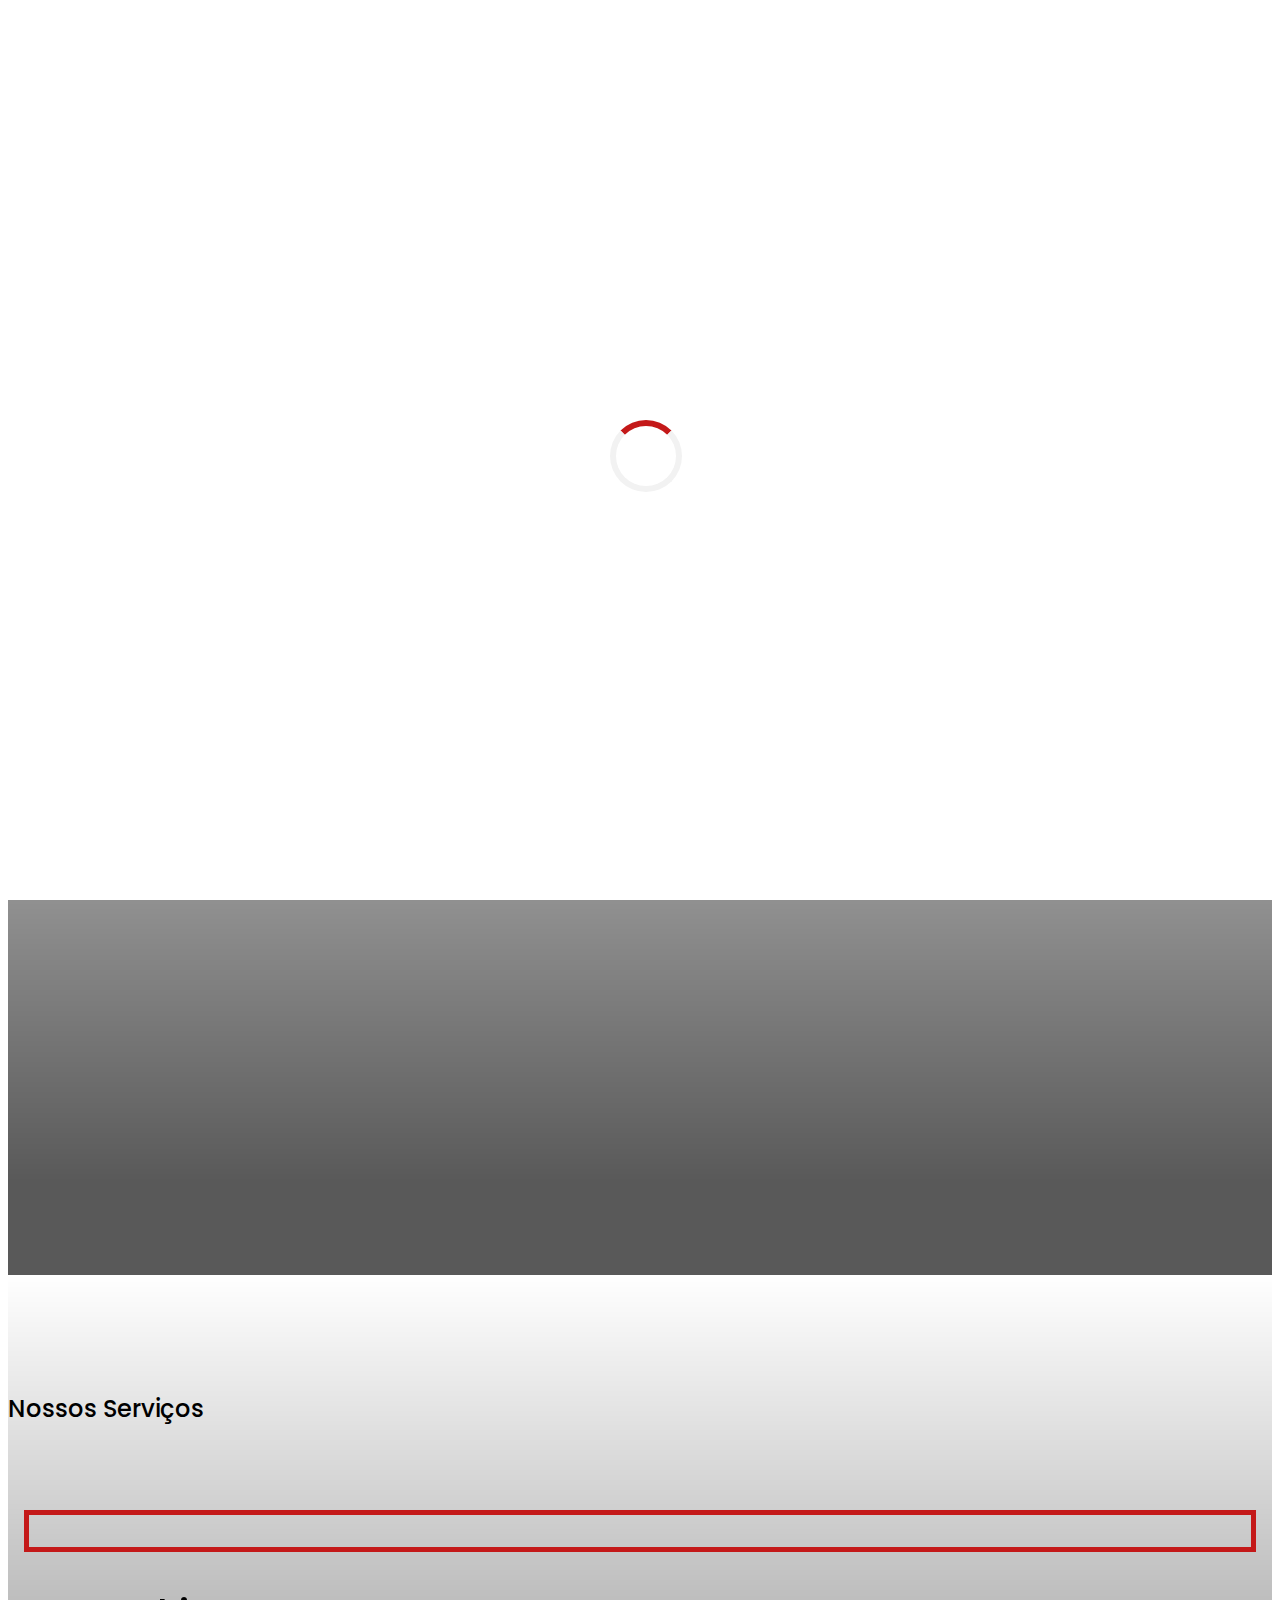
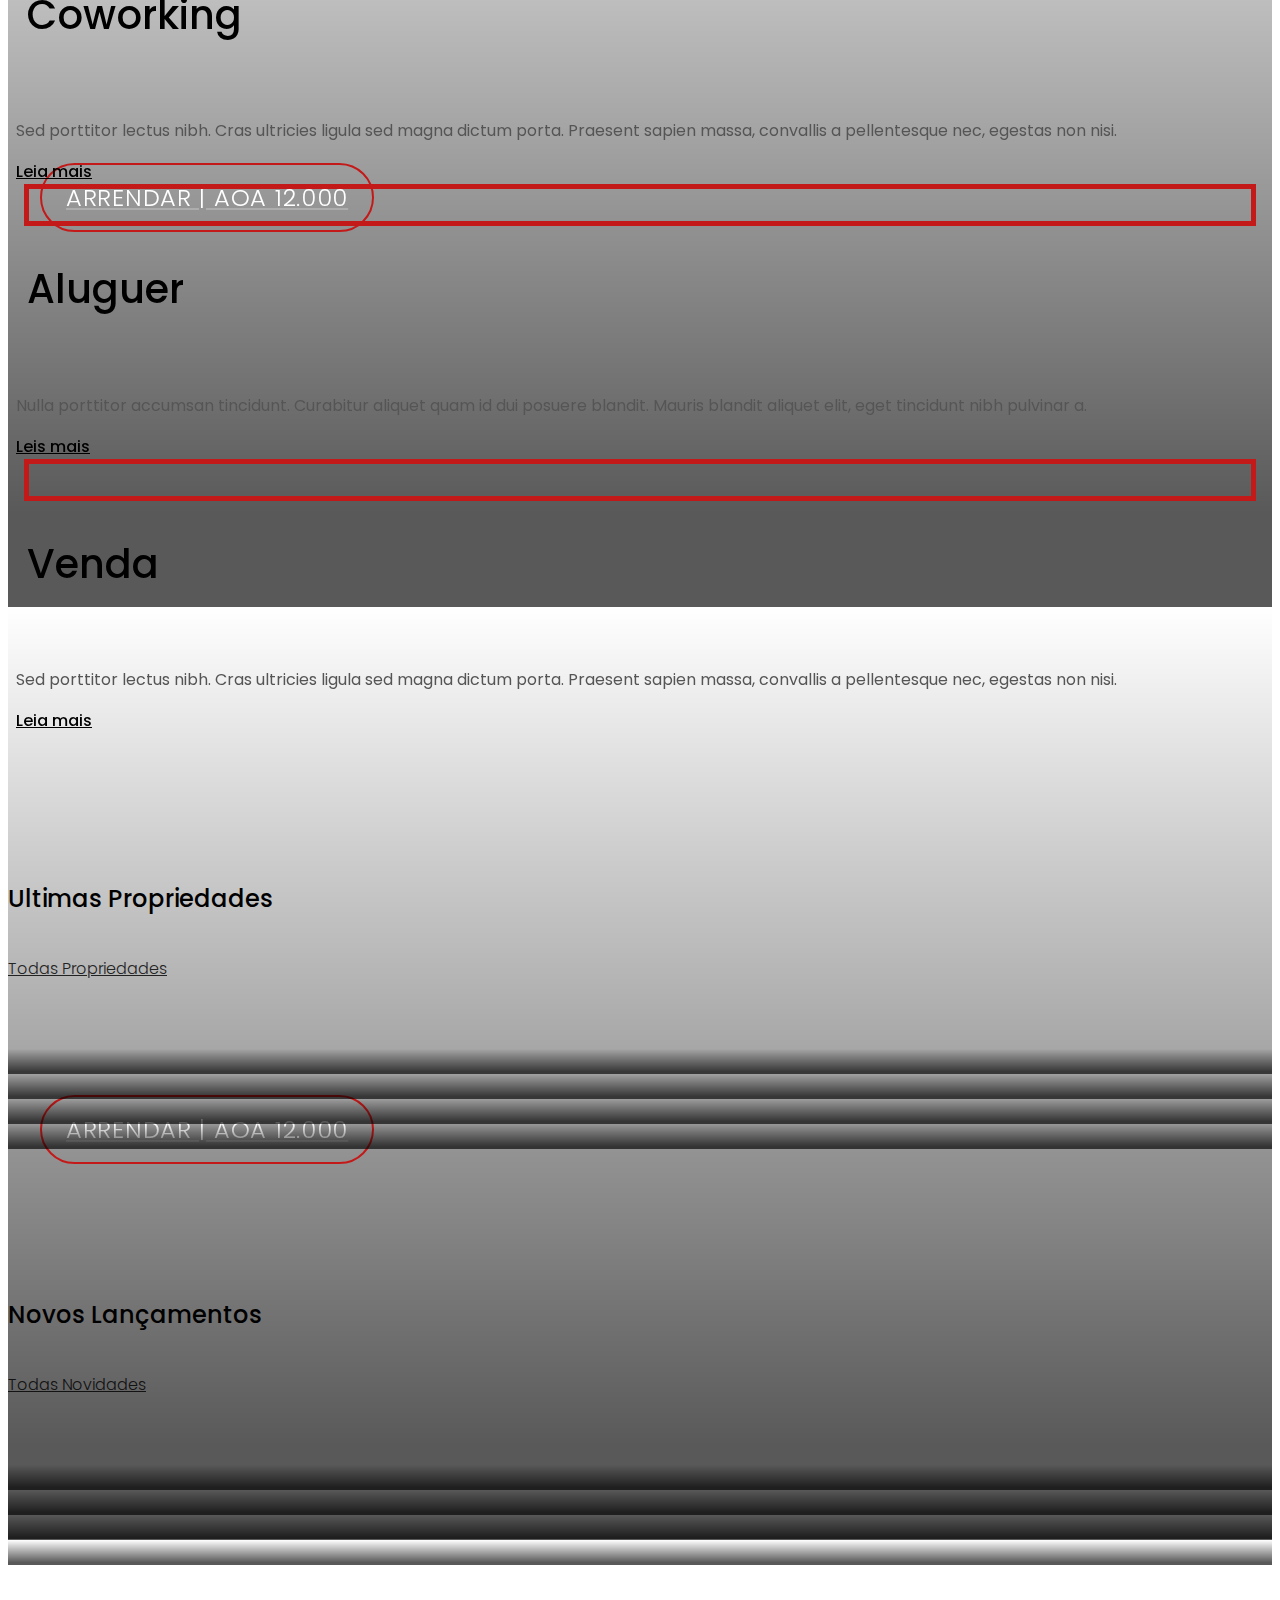
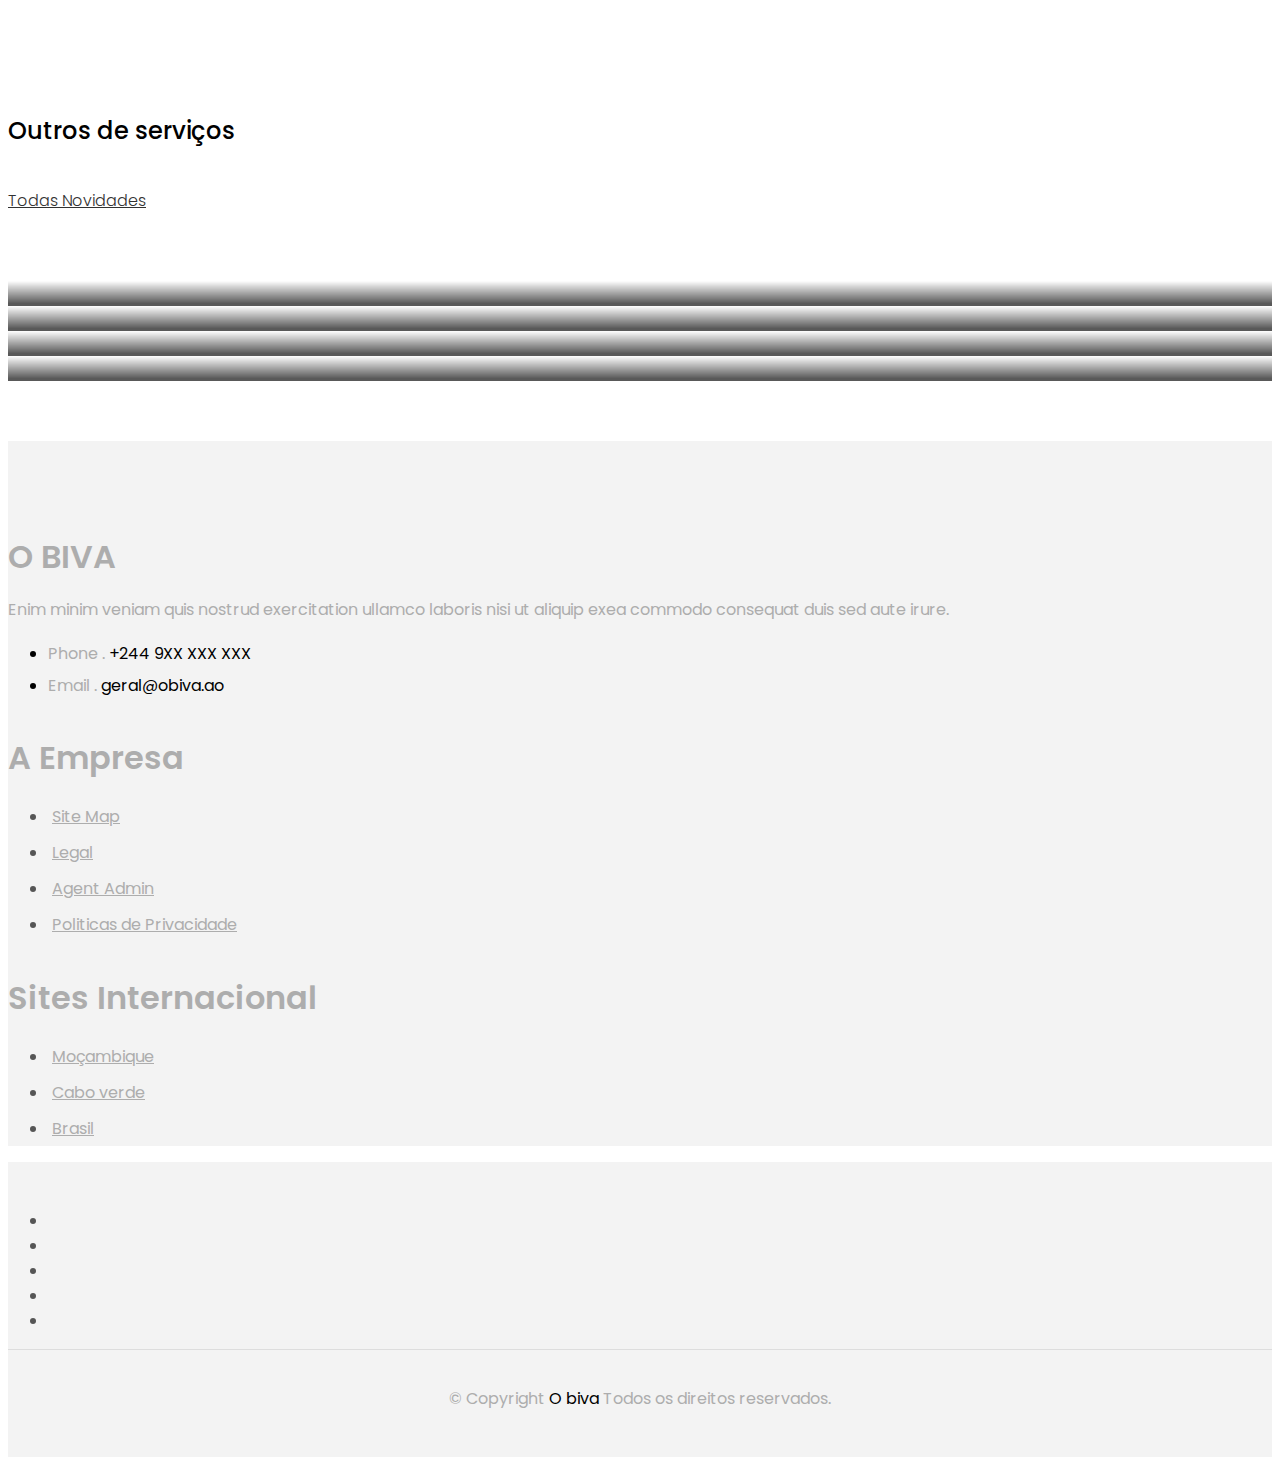
==== index.html @ 576c08b2 "Color logo Modify" ====
<!DOCTYPE html>
<html lang="pt">
<head>
  <meta charset="utf-8">
  <title>O BIVA</title>
  <meta content="width=device-width, initial-scale=1.0" name="viewport">
  <meta content="Casas, Imobiliarios" name="Venda e Aluguer de Imoveis">
  <meta content="Casas, Imobiliarios" name="Venda e Aluguer de Imoveis">

  <!-- Favicons -->
  <link href="img/" rel="icon">
  <link href="img/apple-touch-icon.png" rel="apple-touch-icon">

  <!-- Google Fonts -->
  <link href="https://fonts.googleapis.com/css?family=Poppins:300,400,500,600,700" rel="stylesheet">

  <!-- Bootstrap CSS File -->
  <link href="lib/bootstrap/css/bootstrap.min.css" rel="stylesheet">

  <!-- Libraries CSS Files -->
  <link href="lib/font-awesome/css/font-awesome.min.css" rel="stylesheet">
  <link href="lib/animate/animate.min.css" rel="stylesheet">
  <link href="lib/ionicons/css/ionicons.min.css" rel="stylesheet">
  <link href="lib/owlcarousel/assets/owl.carousel.min.css" rel="stylesheet">

  <!-- Main Stylesheet File -->
  <link href="css/style.css" rel="stylesheet">
</head>

<body>

  <div class="click-closed"></div>
  <!--/ Form Search Star /-->
  <div class="box-collapse">
    <div class="title-box-d">
      <h3 class="title-d">Buscar Propriedade</h3>
    </div>
    <span class="close-box-collapse right-boxed ion-ios-close"></span>
    <div class="box-collapse-wrap form">
      <form class="form-a">
        <div class="row">
          <div class="col-md-12 mb-2">
            <div class="form-group">
              <label for="Type">Palavra</label>
              <input type="text" class="form-control form-control-lg form-control-a" placeholder="Keyword">
            </div>
          </div>
          <div class="col-md-6 mb-2">
            <div class="form-group">
              <label for="Type">Tipos</label>
              <select class="form-control form-control-lg form-control-a" id="Type">
                <option>Todos os tipos</option>
                <option>Para Arrendar</option>
                <option>Para Venda</option>
                <option>Open House</option>
              </select>
            </div>
          </div>
          <div class="col-md-6 mb-2">
            <div class="form-group">
              <label for="city">Zonas</label>
              <select class="form-control form-control-lg form-control-a" id="city">
                <option>Todas as Zonas</option>
                <option>Talatona</option>
                <option>Viana</option>
                <option>Zango 8000</option>
                <option>Kilamba</option>
                <option>Sequele</option>
              </select>
            </div>
          </div>
          <div class="col-md-6 mb-2">
            <div class="form-group">
              <label for="bedrooms">Quartos</label>
              <select class="form-control form-control-lg form-control-a" id="bedrooms">
                <option>X</option>
                <option>01</option>
                <option>02</option>
                <option>03</option>
              </select>
            </div>
          </div>
          <div class="col-md-6 mb-2">
            <div class="form-group">
              <label for="garages">Garagem</label>
              <select class="form-control form-control-lg form-control-a" id="garages">
                <option>X</option>
                <option>01</option>
                <option>02</option>
                <option>03</option>
                <option>04</option>
              </select>
            </div>
          </div>
          <div class="col-md-6 mb-2">
            <div class="form-group">
              <label for="bathrooms">Banheiros</label>
              <select class="form-control form-control-lg form-control-a" id="bathrooms">
                <option>X</option>
                <option>01</option>
                <option>02</option>
                <option>03</option>
              </select>
            </div>
          </div>
          <div class="col-md-6 mb-2">
            <div class="form-group">
              <label for="price">Preços Mínimos</label>
              <select class="form-control form-control-lg form-control-a" id="price">
                <option>X</option>
                <option>AOA 50.000</option>
                <option>AOA 100.000</option>
                <option>AOA 150.000</option>
                <option>AOA 200.000</option>
              </select>
            </div>
          </div>
          <div class="col-md-12">
            <button type="submit" class="btn btn-b">Buscar Propriedade</button>
          </div>
        </div>
      </form>
    </div>
  </div>
  <!--/ Form Search End /-->

  <!--/ Nav Star /-->
  <nav class="navbar navbar-default navbar-trans navbar-expand-lg fixed-top">
    <div class="container">
      <button class="navbar-toggler collapsed" type="button" data-toggle="collapse" data-target="#navbarDefault"
        aria-controls="navbarDefault" aria-expanded="false" aria-label="Toggle navigation">
        <span></span>
        <span></span>
        <span></span>
      </button>
      <a class="navbar-brand text-brand" href="index.html">O<span class="color-b"> BIVA</span></a>
      <button type="button" class="btn btn-link nav-search navbar-toggle-box-collapse d-md-none" data-toggle="collapse"
        data-target="#navbarTogglerDemo01" aria-expanded="false">
        <span class="fa fa-search" aria-hidden="true"></span>
      </button>
      <div class="navbar-collapse collapse justify-content-center" id="navbarDefault">
        <ul class="navbar-nav">
          <li class="nav-item">
            <!--<a class="nav-link active" href="index.html">Início</a>-->
            <a class="nav-link active" href="index.html">Início</a>
          </li>
          <li class="nav-item">
            <!--<a class="nav-link" href="about.html">Sobre nós</a>-->
            <a class="nav-link" href="#">Sobre nós</a>
          </li>
          <li class="nav-item">
            <a class="nav-link" href="#">Venda</a>
            <!-- <a class="nav-link" href="property-grid.html">Venda</a>-->
          </li>
          <li class="nav-item">
           <!-- <a class="nav-link" href="blog-grid.html">Arrendamento</a>-->
            <a class="nav-link" href="#">Arrendamento</a>
          </li>
          <li class="nav-item dropdown">
            <a class="nav-link dropdown-toggle" href="#" id="navbarDropdown" role="button" data-toggle="dropdown"
              aria-haspopup="true" aria-expanded="false">
              Propriedades
            </a>
        <!--    <div class="dropdown-menu" aria-labelledby="navbarDropdown">
              <a class="dropdown-item" href="property-single.html">Propriedade Solteiro</a>
              <a class="dropdown-item" href="blog-single.html">Blog Single</a>
              <a class="dropdown-item" href="agents-grid.html">Agents Grid</a>
              <a class="dropdown-item" href="agent-single.html">Agent Single</a>
            </div>-->
          </li>
          <li class="nav-item">
           <!-- <a class="nav-link" href="contact.html">Contactos</a>-->
            <a class="nav-link" href="#">Contactos</a>
          </li>
        </ul>
      </div>
      <button type="button" class="btn btn-b-n navbar-toggle-box-collapse d-none d-md-block" data-toggle="collapse"
        data-target="#navbarTogglerDemo01" aria-expanded="false">
        <span class="fa fa-search" aria-hidden="true"></span>
      </button>
    </div>
  </nav>
  <!--/ Nav End /-->

  <!--/ Carousel Star /-->
  <div class="intro intro-carousel">
    <div id="carousel" class="owl-carousel owl-theme">
      <div class="carousel-item-a intro-item bg-image" style="background-image: url(img/slide-1.jpg)">
        <div class="overlay overlay-a"></div>
        <div class="intro-content display-table">
          <div class="table-cell">
            <div class="container">
              <div class="row">
                <div class="col-lg-8">
                  <div class="intro-body">
                   <!-- <p class="intro-title-top">Luanda, Zango 8000
                      <br> 78345</p>
                    <h1 class="intro-title mb-4">
                      <span class="color-b">204 </span> Mount
                      <br> Olive Road Two</h1>-->
                    <p class="intro-subtitle intro-price">
                      <a href="#"><span class="price-a">Arrendar | AOA 12.000</span></a>
                    </p>
                  </div>
                </div>
              </div>
            </div>
          </div>
        </div>
      </div>
      <div class="carousel-item-a intro-item bg-image" style="background-image: url(img/slide-2.jpg)">
        <div class="overlay overlay-a"></div>
        <div class="intro-content display-table">
          <div class="table-cell">
            <div class="container">
              <div class="row">
                <div class="col-lg-8">
                  <div class="intro-body">
                  <!--  <p class="intro-title-top">Luanda, Talatona
                      <br> 78345</p>
                    <h1 class="intro-title mb-4">
                      <span class="color-b">204 </span> Rino
                      <br> Venda Road Five</h1> -->
                    <p class="intro-subtitle intro-price">
                      <a href="#"><span class="price-a">Arrendar | AOA 12.000</span></a>
                    </p>
                  </div>
                </div>
              </div>
            </div>
          </div>
        </div>
      </div>
      <div class="carousel-item-a intro-item bg-image" style="background-image: url(img/slide-3.jpg)">
        <div class="overlay overlay-a"></div>
        <div class="intro-content display-table">
          <div class="table-cell">
            <div class="container">
              <div class="row">
                <div class="col-lg-8">
                  <div class="intro-body">
                    <!--<p class="intro-title-top">Doral, Florida
                      <br> 78345</p>
                    <h1 class="intro-title mb-4">
                      <span class="color-b">204 </span> Alira
                      <br> Roan Road One</h1>-->
                    <p class="intro-subtitle intro-price">
                      <a href="#"><span class="price-a">Arrendar | AOA 12.000</span></a>
                    </p>
                  </div>
                </div>
              </div>
            </div>
          </div>
        </div>
      </div>
    </div>
  </div>
  <!--/ Carousel end /-->

  <!--/ Services Star /-->
  <section class="section-services section-t8">
    <div class="container">
      <div class="row">
        <div class="col-md-12">
          <div class="title-wrap d-flex justify-content-between">
            <div class="title-box">
              <h2 class="title-a">Nossos Serviços</h2>
            </div>
          </div>
        </div>
      </div>
      <div class="row">
        <div class="col-md-4">
          <div class="card-box-c foo">
            <div class="card-header-c d-flex">
              <div class="card-box-ico">
                <span class="fa fa-home"></span>
              </div>
              <div class="card-title-c align-self-center">
                <h2 class="title-c">Coworking</h2>
              </div>
            </div>
            <div class="card-body-c">
              <p class="content-c">
                Sed porttitor lectus nibh. Cras ultricies ligula sed magna dictum porta. Praesent sapien massa,
                convallis a pellentesque
                nec, egestas non nisi.
              </p>
            </div>
            <div class="card-footer-c">
              <a href="#" class="link-c link-icon">Leia mais
                <span class="ion-ios-arrow-forward"></span>
              </a>
            </div>
          </div>
        </div>
        <div class="col-md-4">
          <div class="card-box-c foo">
            <div class="card-header-c d-flex">
              <div class="card-box-ico">
                <span class="fa fa-home"></span>
              </div>
              <div class="card-title-c align-self-center">
                <h2 class="title-c">Aluguer</h2>
              </div>
            </div>
            <div class="card-body-c">
              <p class="content-c">
                Nulla porttitor accumsan tincidunt. Curabitur aliquet quam id dui posuere blandit. Mauris blandit
                aliquet elit, eget tincidunt
                nibh pulvinar a.
              </p>
            </div>
            <div class="card-footer-c">
              <a href="#" class="link-c link-icon">Leis mais
                <span class="ion-ios-arrow-forward"></span>
              </a>
            </div>
          </div>
        </div>
        <div class="col-md-4">
          <div class="card-box-c foo">
            <div class="card-header-c d-flex">
              <div class="card-box-ico">
                <span class="fa fa-home"></span>
              </div>
              <div class="card-title-c align-self-center">
                <h2 class="title-c">Venda</h2>
              </div>
            </div>
            <div class="card-body-c">
              <p class="content-c">
                Sed porttitor lectus nibh. Cras ultricies ligula sed magna dictum porta. Praesent sapien massa,
                convallis a pellentesque
                nec, egestas non nisi.
              </p>
            </div>
            <div class="card-footer-c">
              <a href="#" class="link-c link-icon">Leia mais
                <span class="ion-ios-arrow-forward"></span>
              </a>
            </div>
          </div>
        </div>
      </div>
    </div>
  </section>
  <!--/ Services End /-->

  <!--/ Property Star 1 /-->
  <section class="section-property section-t8">
    <div class="container">
      <div class="row">
        <div class="col-md-12">
          <div class="title-wrap d-flex justify-content-between">
            <div class="title-box">
              <h2 class="title-a">Ultimas Propriedades</h2>
            </div>
            <div class="title-link">
              <!--<a href="property-grid.html">Todas Propriedades
                <span class="ion-ios-arrow-forward"></span>
              </a>-->

              <a href="#">Todas Propriedades
                <span class="ion-ios-arrow-forward"></span>
              </a>
            </div>
          </div>
        </div>
      </div>
      <div id="property-carousel" class="owl-carousel owl-theme">
        <div class="carousel-item-b">
          <div class="card-box-a card-shadow">
            <div class="img-box-a">
              <img src="img/property-6.jpg" alt="" class="img-a img-fluid">
            </div>
            <div class="card-overlay">
              <div class="card-overlay-a-content">
                <div class="card-header-a">
                  <h2 class="card-title-a">
                    <!--<a href="property-single.html">206 Mount
                      <br /> Olive Road Two</a>-->

                      <a href="#">206 Mount
                        <br /> Olive Road Two</a>
                  </h2>
                </div>
                <div class="card-body-a">
                  <div class="price-box d-flex">
                    <span class="price-a">Arrendar | AOA 120.000</span>
                  </div>
                  <a href="#" class="link-a">Clique para ver
                    <span class="ion-ios-arrow-forward"></span>
                  </a>
                </div>
                <div class="card-footer-a">
                  <ul class="card-info d-flex justify-content-around">
                    <li>
                      <h4 class="card-info-title">Area</h4>
                      <span>340m
                        <sup>2</sup>
                      </span>
                    </li>
                    <li>
                      <h4 class="card-info-title">Quartos</h4>
                      <span>2</span>
                    </li>
                    <li>
                      <h4 class="card-info-title">Banheiros</h4>
                      <span>4</span>
                    </li>
                    <li>
                      <h4 class="card-info-title">Garagens</h4>
                      <span>1</span>
                    </li>
                  </ul>
                </div>
              </div>
            </div>
          </div>
        </div>
        <div class="carousel-item-b">
          <div class="card-box-a card-shadow">
            <div class="img-box-a">
              <img src="img/property-3.jpg" alt="" class="img-a img-fluid">
            </div>
            <div class="card-overlay">
              <div class="card-overlay-a-content">
                <div class="card-header-a">
                  <h2 class="card-title-a">
                    <!--<a href="property-single.html">Talaatona 
                      <br /> Royal Park</a>-->

                      <a href="#">Talatona 
                        <br /> Royal Park</a>
                  </h2>

                </div>
                <div class="card-body-a">
                  <div class="price-box d-flex">
                    <span class="price-a">Arrendar | AOA 150.000</span>
                  </div>
                  <a href="#" class="link-a">Clique aqui para ver
                    <span class="ion-ios-arrow-forward"></span>
                  <!--<a href="property-single.html" class="link-a">Clique aqui para ver
                    <span class="ion-ios-arrow-forward"></span>-->
                  </a>
                </div>
                <div class="card-footer-a">
                  <ul class="card-info d-flex justify-content-around">
                    <li>
                      <h4 class="card-info-title">Area</h4>
                      <span>340m
                        <sup>2</sup>
                      </span>
                    </li>
                    <li>
                      <h4 class="card-info-title">Quartos</h4>
                      <span>2</span>
                    </li>
                    <li>
                      <h4 class="card-info-title">Banheiros</h4>
                      <span>4</span>
                    </li>
                    <li>
                      <h4 class="card-info-title">Garagens</h4>
                      <span>1</span>
                    </li>
                  </ul>
                </div>
              </div>
            </div>
          </div>
        </div>
        <div class="carousel-item-b">
          <div class="card-box-a card-shadow">
            <div class="img-box-a">
              <img src="img/property-7.jpg" alt="" class="img-a img-fluid">
            </div>
            <div class="card-overlay">
              <div class="card-overlay-a-content">
                <div class="card-header-a">
                  <h2 class="card-title-a">
                    <!--<a href="property-single.html">Vivenda V
                      <br /> Centralidade do Kilamba</a>-->

                      <a href="#">Vivenda V
                        <br /> Centralidade do Kilamba</a>
                  </h2>
                </div>
                <div class="card-body-a">
                  <div class="price-box d-flex">
                    <span class="price-a">Arrendar | AOA 200.000</span>
                  </div>

                  <a href="#" class="link-a">Clique aqui para ver
                    <span class="ion-ios-arrow-forward"></span>
                  </a>
                  <!--<a href="property-single.html" class="link-a">Clique aqui para ver
                    <span class="ion-ios-arrow-forward"></span>
                  </a>-->
                </div>
                <div class="card-footer-a">
                  <ul class="card-info d-flex justify-content-around">
                    <li>
                      <h4 class="card-info-title">Area</h4>
                      <span>340m
                        <sup>2</sup>
                      </span>
                    </li>
                    <li>
                      <h4 class="card-info-title">Quartos</h4>
                      <span>2</span>
                    </li>
                    <li>
                      <h4 class="card-info-title">Banheiros</h4>
                      <span>4</span>
                    </li>
                    <li>
                      <h4 class="card-info-title">Garagens</h4>
                      <span>1</span>
                    </li>
                  </ul>
                </div>
              </div>
            </div>
          </div>
        </div>
        <div class="carousel-item-b">
          <div class="card-box-a card-shadow">
            <div class="img-box-a">
              <img src="img/property-10.jpg" alt="" class="img-a img-fluid">
            </div>
            <div class="card-overlay">
              <div class="card-overlay-a-content">
                <div class="card-header-a">
                  <h2 class="card-title-a">
                    <!--<a href="property-single.html">T3
                      <br /> Centralidade do Sequele</a>-->
                      <a href="property-single.html">T3
                        <br /> Centralidade do Sequele</a>
                  </h2>
                </div>
                <div class="card-body-a">
                  <div class="price-box d-flex">
                    <span class="price-a">Arrendar | AOA 125.000</span>
                  </div>
                  <!--<a href="property-single.html" class="link-a">Clique aqui para ver
                    <span class="ion-ios-arrow-forward"></span>
                  </a>-->

                  <a href="#" class="link-a">Clique aqui para ver
                    <span class="ion-ios-arrow-forward"></span>
                  </a>
                </div>
                <div class="card-footer-a">
                  <ul class="card-info d-flex justify-content-around">
                    <li>
                      <h4 class="card-info-title">Area</h4>
                      <span>340m
                        <sup>2</sup>
                      </span>
                    </li>
                    <li>
                      <h4 class="card-info-title">Quartos</h4>
                      <span>3</span>
                    </li>
                    <li>
                      <h4 class="card-info-title">Banheiros</h4>
                      <span>4</span>
                    </li>
                    <li>
                      <h4 class="card-info-title">Garagens</h4>
                      <span>1</span>
                    </li>
                  </ul>
                </div>
              </div>
            </div>
          </div>
        </div>
      </div>
    </div>
  </section>
  <!--/ Property end /-->


  <!--/ Agents Star /-->
  <!--/ Agents End /-->

  <!--/ News Star /-->
  <section class="section-news section-t8">
    <div class="container">
      <div class="row">
        <div class="col-md-12">
          <div class="title-wrap d-flex justify-content-between">
            <div class="title-box">
              <h2 class="title-a">Novos Lançamentos</h2>
            </div>
            <div class="title-link">
             <!--<a href="blog-grid.html">Todas Novidades
                <span class="ion-ios-arrow-forward"></span>
              </a>-->
              <a href="#">Todas Novidades
                <span class="ion-ios-arrow-forward"></span>
              </a>
            </div>
          </div>
        </div>
      </div>
      <div id="new-carousel" class="owl-carousel owl-theme">
        <div class="carousel-item-c">
          <div class="card-box-b card-shadow news-box">
            <div class="img-box-b">
              <img src="img/post-2.jpg" alt="" class="img-b img-fluid">
            </div>
            <div class="card-overlay">
              <div class="card-header-b">
                <div class="card-category-b">
                  <a href="#" class="category-b">Casa</a>
                </div>
                <div class="card-title-b">
                  <h2 class="title-2">
                    <a href="blog-single.html">Casa a ser disponibilizado
                      <br> Novo</a>
                  </h2>
                </div>
                <div class="card-date">
                  <span class="date-b">18 Sep. 2021</span>
                </div>
              </div>
            </div>
          </div>
        </div>
        <div class="carousel-item-c">
          <div class="card-box-b card-shadow news-box">
            <div class="img-box-b">
              <img src="img/post-5.jpg" alt="" class="img-b img-fluid">
            </div>
            <div class="card-overlay">
              <div class="card-header-b">
                <div class="card-category-b">
                  <a href="#" class="category-b">Travel</a>
                </div>
                <div class="card-title-b">
                  <h2 class="title-2">
                    <a href="blog-single.html">Travel is comming
                      <br> new</a>
                  </h2>
                </div>
                <div class="card-date">
                  <span class="date-b">18 Sep. 2021</span>
                </div>
              </div>
            </div>
          </div>
        </div>
        <div class="carousel-item-c">
          <div class="card-box-b card-shadow news-box">
            <div class="img-box-b">
              <img src="img/post-7.jpg" alt="" class="img-b img-fluid">
            </div>
            <div class="card-overlay">
              <div class="card-header-b">
                <div class="card-category-b">
                  <a href="#" class="category-b">Park</a>
                </div>
                <div class="card-title-b">
                  <h2 class="title-2">
                    <a href="blog-single.html">Park is comming
                      <br> Novo</a>
                  </h2>
                </div>
                <div class="card-date">
                  <span class="date-b">18 Sep. 2021</span>
                </div>
              </div>
            </div>
          </div>
        </div>
        <div class="carousel-item-c">
          <div class="card-box-b card-shadow news-box">
            <div class="img-box-b">
              <img src="img/post-3.jpg" alt="" class="img-b img-fluid">
            </div>
            <div class="card-overlay">
              <div class="card-header-b">
                <div class="card-category-b">
                  <a href="#" class="category-b">Travel</a>
                </div>
                <div class="card-title-b">
                  <h2 class="title-2">
                    <a href="#">Travel is comming
                      <br> Novo</a>
                  </h2>
                </div>
                <div class="card-date">
                  <span class="date-b">18 Sep. 2021</span>
                </div>
              </div>
            </div>
          </div>
        </div>
      </div>
    </div>
  </section>
  <!--/ News End /-->

  <section class="section-news section-t9">
    <div class="container">
      <div class="row">
        <div class="col-md-12">
          <div class="title-wrap d-flex justify-content-between">
            <div class="title-box">
              <h2 class="title-a">Outros de serviços</h2>
            </div>
            <div class="title-link">
              <a href="blog-grid.html">Todas Novidades
                <span class="ion-ios-arrow-forward"></span>
              </a>
            </div>
          </div>
        </div>
      </div>
      <div id="new-carousel" class="owl-carousel owl-theme">
        <div class="carousel-item-c">
          <div class="card-box-b card-shadow news-box">
            <div class="img-box-b">
              <img src="img/post-2.jpg" alt="" class="img-b img-fluid">
            </div>
            <div class="card-overlay">
              <div class="card-header-b">
                <div class="card-category-b">
                  <a href="#" class="category-b">House</a>
                </div>
                <div class="card-title-b">
                  <h2 class="title-2">
                    <a href="blog-single.html">House is comming
                      <br> new</a>
                  </h2>
                </div>
                <div class="card-date">
                  <span class="date-b">18 Sep. 2017</span>
                </div>
              </div>
            </div>
          </div>
        </div>
        <div class="carousel-item-c">
          <div class="card-box-b card-shadow news-box">
            <div class="img-box-b">
              <img src="img/post-5.jpg" alt="" class="img-b img-fluid">
            </div>
            <div class="card-overlay">
              <div class="card-header-b">
                <div class="card-category-b">
                  <a href="#" class="category-b">Travel</a>
                </div>
                <div class="card-title-b">
                  <h2 class="title-2">
                    <a href="blog-single.html">Travel is comming
                      <br> new</a>
                  </h2>
                </div>
                <div class="card-date">
                  <span class="date-b">18 Sep. 2017</span>
                </div>
              </div>
            </div>
          </div>
        </div>
        <div class="carousel-item-c">
          <div class="card-box-b card-shadow news-box">
            <div class="img-box-b">
              <img src="img/post-7.jpg" alt="" class="img-b img-fluid">
            </div>
            <div class="card-overlay">
              <div class="card-header-b">
                <div class="card-category-b">
                  <a href="#" class="category-b">Park</a>
                </div>
                <div class="card-title-b">
                  <h2 class="title-2">
                    <a href="blog-single.html">Park is comming
                      <br> new</a>
                  </h2>
                </div>
                <div class="card-date">
                  <span class="date-b">18 Sep. 2017</span>
                </div>
              </div>
            </div>
          </div>
        </div>
        <div class="carousel-item-c">
          <div class="card-box-b card-shadow news-box">
            <div class="img-box-b">
              <img src="img/post-3.jpg" alt="" class="img-b img-fluid">
            </div>
            <div class="card-overlay">
              <div class="card-header-b">
                <div class="card-category-b">
                  <a href="#" class="category-b">Travel</a>
                </div>
                <div class="card-title-b">
                  <h2 class="title-2">
                    <a href="#">Travel is comming
                      <br> new</a>
                  </h2>
                </div>
                <div class="card-date">
                  <span class="date-b">18 Sep. 2017</span>
                </div>
              </div>
            </div>
          </div>
        </div>
      </div>
    </div>
  </section>

  <!--/ Testimonials Star /-->
  
  <!--/ Testimonials End /-->

  <!--/ footer Star /-->
  <section class="section-footer">
    <div class="container">
      <div class="row">
        <div class="col-sm-12 col-md-4">
          <div class="widget-a">
            <div class="w-header-a">
              <h3 class="w-title-a text-brand">O BIVA</h3>
            </div>
            <div class="w-body-a">
              <p class="w-text-a color-text-a">
                Enim minim veniam quis nostrud exercitation ullamco laboris nisi ut aliquip exea commodo consequat duis
                sed aute irure.
              </p>
            </div>
            <div class="w-footer-a">
              <ul class="list-unstyled">
                <li class="color-a">
                  <span class="color-text-a">Phone .</span> +244 9XX XXX XXX </li>
                <li class="color-a">
                  <span class="color-text-a">Email .</span> geral@obiva.ao</li>
              </ul>
            </div>
          </div>
        </div>
        <div class="col-sm-12 col-md-4 section-md-t3">
          <div class="widget-a">
            <div class="w-header-a">
              <h3 class="w-title-a text-brand">A Empresa</h3>
            </div>
            <div class="w-body-a">
              <div class="w-body-a">
                <ul class="list-unstyled">
                  <li class="item-list-a">
                    <i class="fa fa-angle-right"></i> <a href="#">Site Map</a>
                  </li>
                  <li class="item-list-a">
                    <i class="fa fa-angle-right"></i> <a href="#">Legal</a>
                  </li>
                  <li class="item-list-a">
                    <i class="fa fa-angle-right"></i> <a href="#">Agent Admin</a>
                  </li>
                  <li class="item-list-a">
                    <i class="fa fa-angle-right"></i> <a href="#">Politicas de Privacidade</a>
                  </li>
                </ul>
              </div>
            </div>
          </div>
        </div>
        <div class="col-sm-12 col-md-4 section-md-t3">
          <div class="widget-a">
            <div class="w-header-a">
              <h3 class="w-title-a text-brand">Sites Internacional</h3>
            </div>
            <div class="w-body-a">
              <ul class="list-unstyled">
                <li class="item-list-a">
                  <i class="fa fa-angle-right"></i> <a href="#">Moçambique</a>
                </li>
                <li class="item-list-a">
                  <i class="fa fa-angle-right"></i> <a href="#">Cabo verde</a>
                </li>
                <li class="item-list-a">
                  <i class="fa fa-angle-right"></i> <a href="#">Brasil</a>
                </li>
              </ul>
            </div>
          </div>
        </div>
      </div>
    </div>
  </section>
  <footer>
    <div class="container">
      <div class="row">
        <div class="col-md-12">
          <div class="socials-a">
            <ul class="list-inline">
              <li class="list-inline-item">
                <a href="#">
                  <i class="fa fa-facebook" aria-hidden="true"></i>
                </a>
              </li>
              <li class="list-inline-item">
                <a href="#">
                  <i class="fa fa-twitter" aria-hidden="true"></i>
                </a>
              </li>
              <li class="list-inline-item">
                <a href="#">
                  <i class="fa fa-instagram" aria-hidden="true"></i>
                </a>
              </li>
              <li class="list-inline-item">
                <a href="#">
                  <i class="fa fa-pinterest-p" aria-hidden="true"></i>
                </a>
              </li>
              <li class="list-inline-item">
                <a href="#">
                  <i class="fa fa-dribbble" aria-hidden="true"></i>
                </a>
              </li>
            </ul>
          </div>
          <div class="copyright-footer">
            <p class="copyright color-text-a">
              &copy; Copyright
              <span class="color-a">O biva</span> Todos os direitos reservados.
            </p>
          </div>
          <div class="credits">
          </div>
        </div>
      </div>
    </div>
  </footer>
  <!--/ Footer End /-->

  <a href="#" class="back-to-top"><i class="fa fa-chevron-up"></i></a>
  <div id="preloader"></div>

  <!-- JavaScript Libraries -->
  <script src="lib/jquery/jquery.min.js"></script>
  <script src="lib/jquery/jquery-migrate.min.js"></script>
  <script src="lib/popper/popper.min.js"></script>
  <script src="lib/bootstrap/js/bootstrap.min.js"></script>
  <script src="lib/easing/easing.min.js"></script>
  <script src="lib/owlcarousel/owl.carousel.min.js"></script>
  <script src="lib/scrollreveal/scrollreveal.min.js"></script>
  <!-- Contact Form JavaScript File -->
  <script src="contactform/contactform.js"></script>

  <!-- Template Main Javascript File -->
  <script src="js/main.js"></script>

</body>
</html>
---- css/style.css ----
/*======================================
//--//-->   STYLES GENERALES
======================================*/

body {
  font-family: 'Poppins', sans-serif;
  color: #555555;
}

h1,
h2,
h3,
h4,
h5,
h6 {
  color: #000000;
}

a {
  color: #adadad;
  transition: all .5s ease;
}

a:hover {
  color: #C41919;
  text-decoration: none;
}

.link-two {
  color: #000000;
  transition: all .5s ease;
}

.link-two:hover {
  text-decoration: underline;
  color: #000000;
}

.link-one {
  color: #000000;
  transition: all .5s ease;
}

.link-one:hover {
  color: #000000;
  text-decoration: none;
}

.link-icon {
  color: #000000;
  font-weight: 500;
}

.link-icon span {
  font-size: 14px;
  padding-left: 4px;
  vertical-align: middle;
}

.link-a {
  color: #ffffff;
  text-decoration: none;
}

.link-a:hover {
  color: #ffffff;
  text-decoration: none;
}

.link-a span {
  font-size: 18px;
  vertical-align: middle;
  margin-left: 5px;
}

.text-brand {
  color: #adadad;
  font-size: 2rem;
  font-weight: 600;
}

.color-a {
  color: #000000;
}

.color-b {
  color: #ffffff;
}

.color-d {
  color: #adadad;
}

.color-text-a {
  color: #adadad;
}

.no-margin {
  margin: 0;
}

/*------/ Nav Pills  /------*/

.nav-pills-a.nav-pills .nav-link {
  color: #000000;
  position: relative;
  font-weight: 600;
}

.nav-pills-a.nav-pills .nav-link.active {
  background-color: transparent;
}

.nav-pills-a.nav-pills .nav-link.active:after {
  content: '';
  position: absolute;
  left: 0;
  bottom: -1px;
  width: 100%;
  height: 2px;
  background-color: #C41919;
  z-index: 2;
}

/*------/ Bg Image /------*/

.bg-image {
  background-repeat: no-repeat;
  background-attachment: fixed;
  background-size: cover;
  background-position: center center;
}

/*------/ List a /------*/

.list-a {
  display: inline-block;
  line-height: 2;
  padding: 0;
  list-style: none;
}

.list-a li {
  position: relative;
  width: 50%;
  float: left;
  padding-left: 25px;
  padding-right: 5px;
}

.list-a li:before {
  content: '';
  width: 10px;
  height: 2px;
  position: absolute;
  background-color: #313131;
  top: 15px;
  left: 0;
}

/*------/ Pagination-a /------*/

.pagination-a .pagination .page-link {
  margin: 0 .2rem;
  border-color: transparent;
  padding: .5rem .8rem;
  color: #000000;
}

.pagination-a .pagination .page-link:hover,
.pagination-a .pagination .page-link:active,
.pagination-a .pagination .page-link:focus {
  background-color: #C41919;
}

.pagination-a .pagination .page-link span {
  font-size: 1.2rem;
}

.pagination-a .pagination .next .page-link {
  padding: .4rem .9rem;
}

.pagination-a .pagination .page-item:last-child .page-link {
  border-top-right-radius: 0;
  border-bottom-right-radius: 0;
}

.pagination-a .pagination .page-item:first-child .page-link {
  border-top-left-radius: 0;
  border-bottom-left-radius: 0;
}

.pagination-a .pagination .page-item.disabled .page-link {
  padding: .4rem .9rem;
  color: #555555;
}

.pagination-a .pagination .page-item.active .page-link {
  background-color: #C41919;
}

.a {
  color: #C41919;
  font-size: 1.3rem;
}

/*------/ Icon Box /------*/

.icon-box .icon-box-icon {
  display: table-cell;
  vertical-align: top;
  font-size: 36px;
  color: #000000;
  width: 50px;
  padding-top: 8px;
}

.icon-box .icon-box-content {
  padding-top: 18px;
}

/*------/ Space Padding /------*/

.section-t8 {
  padding-top: 8rem;
}

.section-t9 {
  padding-top: 8rem;
}

.section-t4 {
  padding-top: 4rem;
}

.section-t3 {
  padding-top: 3rem;
}

.section-b2 {
  padding-bottom: 2rem;
}

.section-tb85 {
  padding: 8rem 0 5rem 0;
}

/*------/ Title /------*/

.title-wrap {
  padding-bottom: 4rem;
}

.title-a {
  font-size: 1.5rem;
  font-weight: 500;
}

.title-link {
  font-size: 1rem;
  font-weight: 300;
  padding-top: 1.2rem;
}

.title-link a {
  color: #313131;
}

.title-link span {
  font-size: 20px;
  padding-left: 4px;
  vertical-align: middle;
}

.title-box-d {
  padding-bottom: 1.8rem;
  margin-bottom: 1rem;
  position: relative;
}

.title-box-d .title-d {
  font-weight: 600;
  font-size: 2rem;
}

.title-box-d .title-d:after {
  content: '';
  position: absolute;
  width: 70px;
  height: 4px;
  background-color: #C41919;
  bottom: 20px;
  left: 0;
}

/*------/ Display Table & Table Cell /------*/

.display-table {
  width: 100%;
  height: 100%;
  display: table;
}

.table-cell {
  display: table-cell;
  vertical-align: middle;
}

/*------/ Ul Resect /------*/

.ul-resect ul,
.list-a ul,
.box-comments ul {
  list-style: none;
  padding-left: 0;
  margin-bottom: 0;
}

/*------/ Overlay /------*/

.overlay-a {
  background: linear-gradient(to bottom, rgba(0, 0, 0, 0) 0%, rgba(0, 0, 0, 0.2) 27%, rgba(0, 0, 0, 0.65) 90%);
}

.overlay {
  position: absolute;
  top: 0;
  left: 0px;
  padding: 0;
  height: 100%;
  width: 100%;
}

/*------/ Owl carousel /------*/

.owl-theme .owl-dots {
  text-align: center;
  margin-top: 18px;
}

.owl-theme .owl-dots .owl-dot {
  display: inline-block;
}

.owl-theme .owl-dots .owl-dot span {
  width: 16px;
  height: 9px;
  margin: 5px 5px;
  background: #000000;
  border: 0px solid #000000;
  display: block;
  transition: all 0.6s ease-in-out;
  cursor: pointer;
  border-radius: 0px;
}

.owl-theme .owl-dots .owl-dot:hover span {
  background-color: #C41919;
}

.owl-theme .owl-dots .owl-dot.active span {
  background-color: #C41919;
  width: 35px;
}

.owl-arrow .owl-nav {
  position: absolute;
  top: 0;
  right: 0;
  font-size: 1.8rem;
}

.owl-arrow .owl-nav .owl-prev,
.owl-arrow .owl-nav .owl-next {
  display: inline-block;
  transition: all 0.6s ease-in-out;
  color: #000000;
}

.owl-arrow .owl-nav .owl-prev.disabled,
.owl-arrow .owl-nav .owl-next.disabled {
  transition: all 0.6s ease-in-out;
  color: #adadad;
}

.owl-arrow .owl-nav .owl-next {
  margin-left: 15px;
}

.nav-arrow-a .owl-arrow .owl-nav {
  font-size: 1.8rem;
  margin-top: -110px;
}

.nav-arrow-a .owl-arrow .owl-nav .owl-next {
  margin-left: 15px;
}

.nav-arrow-b .owl-arrow .owl-nav {
  position: absolute;
  top: 0;
  right: 0;
  font-size: 1.2rem;
}

.nav-arrow-b .owl-arrow .owl-nav .owl-prev,
.nav-arrow-b .owl-arrow .owl-nav .owl-next {
  padding: .7rem 1.5rem !important;
  display: inline-block;
  transition: all 0.6s ease-in-out;
  color: #ffffff;
  background-color: #C41919;
  opacity: .9;
}

.nav-arrow-b .owl-arrow .owl-nav .owl-prev.disabled,
.nav-arrow-b .owl-arrow .owl-nav .owl-next.disabled {
  transition: all 0.6s ease-in-out;
  color: #ffffff;
}

.nav-arrow-b .owl-arrow .owl-nav .owl-prev:hover,
.nav-arrow-b .owl-arrow .owl-nav .owl-next:hover {
  background-color:#C41919;
}

.nav-arrow-b .owl-arrow .owl-nav .owl-next {
  margin-left: 0px;
}

/*------/ Socials /------*/

.socials-a .list-inline-item:not(:last-child) {
  margin-right: 25px;
}

/* Back to top button */

.back-to-top {
  position: fixed;
  display: none;
  background: #C41919;
  color: #fff;
  width: 44px;
  height: 44px;
  text-align: center;
  line-height: 1;
  font-size: 16px;
  border-radius: 50%;
  right: 15px;
  bottom: 15px;
  transition: background 0.5s;
  z-index: 11;
}

.back-to-top i {
  padding-top: 12px;
  color: #fff;
}

/* Prelaoder */

#preloader {
  position: fixed;
  top: 0;
  left: 0;
  right: 0;
  bottom: 0;
  z-index: 9999;
  overflow: hidden;
  background: #fff;
}

#preloader:before {

  content: "";
  position: fixed;
  top: calc(50% - 30px);
  left: calc(50% - 30px);
  border: 6px solid #f2f2f2;
  border-top: 6px solid #C41919;
  border-radius: 50%;
  width: 60px;
  height: 60px;
  -webkit-animation: animate-preloader 1s linear infinite;
  animation: animate-preloader 1s linear infinite;
}

@-webkit-keyframes animate-preloader {
  0% {
    -webkit-transform: rotate(0deg);
    transform: rotate(0deg);
  }

  100% {
    -webkit-transform: rotate(360deg);
    transform: rotate(360deg);
  }
}

@keyframes animate-preloader {
  0% {
    -webkit-transform: rotate(0deg);
    transform: rotate(0deg);
  }

  100% {
    -webkit-transform: rotate(360deg);
    transform: rotate(360deg);
  }
}

/*======================================
//--//-->   NAVBAR
======================================*/

.navbar-default {
  transition: all .5s ease-in-out;
  background-color: #C41919;
  padding-top: 16px;
  padding-bottom: 10px;
  -webkit-backface-visibility: hidden;
  backface-visibility: hidden;
  box-shadow: 1px 2px 15px rgba(94, 76, 76, 0.3);
}

.navbar-default .nav-search {
  color: #adadad;
  font-size: 1.5rem;
}

.navbar-default.navbar-reduce {
  box-shadow: 1px 2px 15px rgba(100, 100, 100, 0.3);
}

.navbar-default.navbar-trans,
.navbar-default.navbar-reduce {
  -webkit-backface-visibility: hidden;
  backface-visibility: hidden;
}

.navbar-default.navbar-trans .nav-item,
.navbar-default.navbar-reduce .nav-item {
  position: relative;
  padding-right: 10px;
  padding-bottom: 8px;
  margin-left: 0;
}

.navbar-default.navbar-trans .nav-link,
.navbar-default.navbar-reduce .nav-link {
  font-size: 1.1rem;
  color: #ffffff;
  font-weight: 600;
  letter-spacing: 0.030em;
  transition: all 0.1s ease-in-out;
  position: relative;
  padding-left: 0;
  padding-right: 0;
}

.navbar-default.navbar-trans .nav-link:before,
.navbar-default.navbar-reduce .nav-link:before {
  content: '';
  position: absolute;
  bottom: 5px;
  left: 0;
  width: 100%;
  height: 2px;
  z-index: 0;
  background-color: #C41919;
  -webkit-transform: scaleX(0);
  transform: scaleX(0);
  -webkit-transform-origin: right;
  transform-origin: right;
  transition: opacity .2s ease-out 0.3s, -webkit-transform .2s ease-out;
  transition: transform .2s ease-out, opacity .2s ease-out 0.3s;
  transition: transform .2s ease-out, opacity .2s ease-out 0.3s, -webkit-transform .2s ease-out;
}

.navbar-default.navbar-trans .nav-link:hover,
.navbar-default.navbar-reduce .nav-link:hover {
  color: #000000;
}

.navbar-default.navbar-trans .nav-link:hover:before,
.navbar-default.navbar-reduce .nav-link:hover:before {
  -webkit-transform: scaleX(1);
  transform: scaleX(1);
  -webkit-transform-origin: left;
  transform-origin: left;
}

.navbar-default.navbar-trans .show > .nav-link:before,
.navbar-default.navbar-trans .active > .nav-link:before,
.navbar-default.navbar-trans .nav-link.show:before,
.navbar-default.navbar-trans .nav-link.active:before,
.navbar-default.navbar-reduce .show > .nav-link:before,
.navbar-default.navbar-reduce .active > .nav-link:before,
.navbar-default.navbar-reduce .nav-link.show:before,
.navbar-default.navbar-reduce .nav-link.active:before {
  -webkit-transform: scaleX(1);
  transform: scaleX(1);
}

.navbar-default.navbar-trans .nav-link:before {
  background-color: #C41919;
}

.navbar-default.navbar-trans .nav-link:hover {
  color: #000000;
}

.navbar-default.navbar-trans .show > .nav-link,
.navbar-default.navbar-trans .active > .nav-link,
.navbar-default.navbar-trans .nav-link.show,
.navbar-default.navbar-trans .nav-link.active {
  color: #000000;
}

.navbar-default.navbar-reduce {
  transition: all .5s ease-in-out;
  padding-top: 19px;
  padding-bottom: 19px;
}

.navbar-default.navbar-reduce .nav-link {
  color: #ffffff;
}

.navbar-default.navbar-reduce .nav-link:before {
  background-color: #C41919;
}

.navbar-default.navbar-reduce .nav-link:hover {
  color: #000000;
}

.navbar-default.navbar-reduce .show > .nav-link,
.navbar-default.navbar-reduce .active > .nav-link,
.navbar-default.navbar-reduce .nav-link.show,
.navbar-default.navbar-reduce .nav-link.active {
  color: #000000;
}

.navbar-default.navbar-reduce .navbar-brand {
  color: #000000;
}

.navbar-default .dropdown .dropdown-menu {
  border-top: 0;
  border-left: 4px solid #C41919;
  border-right: 0;
  border-bottom: 0;
  -webkit-transform: translate3d(0px, -40px, 0px);
  transform: translate3d(0px, -40px, 0px);
  opacity: 0;
  filter: alpha(opacity=0);
  visibility: hidden;
  transition: all 0.5s cubic-bezier(0.3, 0.65, 0.355, 1) 0s, opacity 0.31s ease 0s, height 0s linear 0.36s;
  margin: 0;
  border-radius: 0;
  padding: 12px 0;
}

.navbar-default .dropdown .dropdown-menu .dropdown-item {
  padding: 12px 18px;
  transition: all 500ms ease;
  font-weight: 600;
  min-width: 220px;
}

.navbar-default .dropdown .dropdown-menu .dropdown-item:hover {
  background-color: #ffffff;
  color: #C41919;
  transition: all 500ms ease;
}

.navbar-default .dropdown .dropdown-menu .dropdown-item.active {
  background-color: #ffffff;
  color: #C41919;
}

.navbar-default .dropdown:hover .dropdown-menu {
  -webkit-transform: translate3d(0px, 0px, 0px);
  transform: translate3d(0px, 0px, 0px);
  visibility: visible;
  opacity: 1;
  filter: alpha(opacity=1);
}

/*------/ Hamburger Navbar /------*/

.navbar-toggler {
  position: relative;
}

.navbar-toggler:focus,
.navbar-toggler:active {
  outline: 0;
}

.navbar-toggler span {
  display: block;
  background-color: #adadad;
  height: 3px;
  width: 25px;
  margin-top: 4px;
  margin-bottom: 4px;
  -webkit-transform: rotate(0deg);
  transform: rotate(0deg);
  left: 0;
  opacity: 1;
}

.navbar-toggler span:nth-child(1),
.navbar-toggler span:nth-child(3) {
  transition: -webkit-transform .35s ease-in-out;
  transition: transform .35s ease-in-out;
  transition: transform .35s ease-in-out, -webkit-transform .35s ease-in-out;
}

.navbar-toggler:not(.collapsed) span:nth-child(1) {
  position: absolute;
  left: 12px;
  top: 10px;
  -webkit-transform: rotate(135deg);
  transform: rotate(135deg);
  opacity: 0.9;
}

.navbar-toggler:not(.collapsed) span:nth-child(2) {
  height: 12px;
  visibility: hidden;
  background-color: transparent;
}

.navbar-toggler:not(.collapsed) span:nth-child(3) {
  position: absolute;
  left: 12px;
  top: 10px;
  -webkit-transform: rotate(-135deg);
  transform: rotate(-135deg);
  opacity: 0.9;
}

/*======================================
//--//-->   BOX COLAPSE
======================================*/

.box-collapse {
  position: fixed;
  top: 0;
  bottom: 0;
  right: 0;
  width: 100%;
  z-index: 1040;
  background-color: #ffffff;
  -webkit-transform: translateX(100%);
  transform: translateX(100%);
  transition: all 0.6s ease;
}

.box-collapse .title-box-d {
  top: 30px;
  left: 60px;
  opacity: 0;
  transition: all 1s ease;
  transition-delay: .3s;
}

.box-collapse-wrap {
  opacity: 0;
  position: absolute;
  left: 0;
  top: 6.5rem;
  bottom: 5rem;
  padding-left: 10%;
  padding-right: 10%;
  overflow-x: hidden;
  overflow-y: auto;
  margin: 0;
  -webkit-transform: translateY(3rem);
  transform: translateY(3rem);
  transition: opacity 0.5s 0.5s ease, -webkit-transform 0.5s 0.5s ease;
  transition: transform 0.5s 0.5s ease, opacity 0.5s 0.5s ease;
  transition: transform 0.5s 0.5s ease, opacity 0.5s 0.5s ease, -webkit-transform 0.5s 0.5s ease;
}

.box-collapse-open .click-closed {
  visibility: visible;
}

.box-collapse-open .box-collapse {
  -webkit-transform: translateX(0);
  transform: translateX(0);
  box-shadow: 0 0 65px rgba(0, 0, 0, 0.07);
  opacity: 1;
}

.box-collapse-open .box-collapse .title-box-d {
  -webkit-transform: translate(0);
  transform: translate(0);
  opacity: 1;
}

.box-collapse-open .box-collapse-wrap {
  -webkit-transform: translate(0);
  transform: translate(0);
  opacity: 1;
}

.box-collapse-closed .box-collapse {
  opacity: .7;
  transition-delay: 0s;
}

.box-collapse-closed .box-collapse .title-box-d {
  opacity: 0;
  transition-delay: 0s;
}

.box-collapse-closed .box-collapse .form-a {
  opacity: 0;
  transition-delay: 0s;
}

.click-closed {
  position: fixed;
  top: 0;
  left: 0;
  width: 100%;
  height: 100%;
  visibility: hidden;
  z-index: 1035;
  background-color: #000000;
  opacity: .4;
}

.close-box-collapse {
  position: absolute;
  z-index: 1050;
  top: 2rem;
  font-size: 3.5rem;
  line-height: 1;
  color: #000000;
  cursor: pointer;
  transition: all 0.3s ease;
}

.right-boxed {
  right: 4.2857rem;
}

/*======================================
//--//-->   INTRO
======================================*/

.intro {
  height: 100vh;
  position: relative;
  color: #ffffff;
}

.intro .owl-theme .owl-dots {
  position: absolute;
  bottom: 70px;
  right: 50px;
}

.intro .owl-theme .owl-dots .owl-dot span {
  background: #ffffff;
  border: 0px solid #ffffff;
}

.intro .owl-theme .owl-dots .owl-dot:hover span {
  background-color: #C41919;
}

.intro .owl-theme .owl-dots .owl-dot.active span {
  background-color: #C41919;
}

.intro .intro-item {
  padding-top: 2rem;
}

.intro .carousel-item-a {
  position: relative;
  height: 100vh;
}

.intro .carousel-item-a.bg-image {
  background-attachment: scroll;
}

.intro .intro-content {
  position: absolute;
}

.intro .intro-body {
  padding-left: 1rem;
}

.intro .intro-body .price-a {
  color: #ffffff;
  padding: 1rem 1.5rem;
  border: 2px solid #C41919;
  border-radius: 50px;
  text-transform: uppercase;
  letter-spacing: 0.030em;
}

.intro .spacial {
  -webkit-animation-delay: .2s;
  animation-delay: .2s;
  color: #ffffff;
}

.intro .intro-title-top {
  -webkit-animation-delay: .6s;
  animation-delay: .6s;
  margin-bottom: 1rem;
  font-size: .9rem;
  color: #ffffff;
  letter-spacing: .05em;
}

.intro .intro-title {
  transition-duration: 9s !important;
  color: #ffffff;
  font-weight: 700;
  font-size: 2.8rem;
  text-transform: uppercase;
}

.intro .intro-subtitle {
  font-size: 1.5rem;
  font-weight: 300;
}

.intro .intro-subtitle.intro-price {
  padding-top: 1rem;
  font-size: 1.2rem;
}

/*------/ Intro Single /------*/

.intro-single {
  padding: 12rem 0 3rem;
}

.intro-single .title-single-box {
  padding: 1rem 0 1rem 2rem;
}

.intro-single .title-single-box {
  border-left: 3px solid #C41919;
}

.intro-single .title-single-box .title-single {
  font-weight: 600;
  font-size: 2.2rem;
}

.intro-single .breadcrumb-box {
  padding: 1rem 0 0 .5rem;
}

.intro-single .breadcrumb {
  background-color: transparent;
  padding-right: 0;
  padding-left: 0;
}

/*======================================
//--//-->   CARD GENERAL
======================================*/

.card-box-a,
.card-box-b,
.card-box-d {
  position: relative;
  overflow: hidden;
  -webkit-backface-visibility: hidden;
  backface-visibility: hidden;
}

.card-box-a .img-a,
.card-box-a .img-b,
.card-box-b .img-a,
.card-box-b .img-b {
  transition: .8s all ease-in-out;
}

.card-overlay {
  position: absolute;
  width: 100%;
  height: 100%;
  top: 0;
  left: 0;
}

.card-shadow {
  -webkit-backface-visibility: hidden;
  backface-visibility: hidden;
}

.card-shadow:before {
  content: ' ';
  position: absolute;
  top: 0;
  left: 0;
  width: 100%;
  height: 100%;
  z-index: 1;
  background: linear-gradient(to bottom, rgba(0, 0, 0, 0) 0%, rgba(0, 0, 0, 0.2) 27%, rgba(0, 0, 0, 0.65) 90%);
}

/*======================================
//--//-->   PROPERTY - CARD-A
======================================*/

.card-overlay-a-content {
  transition: all .5s ease-in;
  position: absolute;
  width: 100%;
  bottom: 0px;
  z-index: 2;
}

.card-header-a {
  padding: 0 1rem;
}

.card-header-a .card-title-a {
  color: #ffffff;
  margin-bottom: 0;
  padding-bottom: .7rem;
}

.card-header-a .card-title-a a {
  color: #ffffff;
  text-decoration: none;
}

.card-body-a {
  z-index: 2;
  transition: all .5s ease-in;
  padding: 0rem 1rem 2rem 1rem;
}

.card-body-a .price-box {
  padding-bottom: .5rem;
}

.price-a {
  color: #ffffff;
  padding: .6rem .8rem;
  border: 2px solid #C41919;
  border-radius: 50px;
  text-transform: uppercase;
  letter-spacing: 0.030em;
}

.card-footer-a {
  width: 100%;
  position: absolute;
  z-index: 2;
  background-color: #C41919;
}

.card-info {
  list-style: none;
  margin-bottom: 0;
  padding: .5rem 0;
}

.card-info .card-info-title {
  font-size: 1rem;
  color: #313131;
}

.card-info li span {
  color: #ffffff;
  font-size: .9rem;
}

/*------/ Property Grid /-----*/

.property-grid .grid-option {
  text-align: right;
  margin-bottom: 2rem;
}

.property-grid .grid-option .custom-select {
  border-radius: 0;
  width: 200px;
  border-color: #313131;
}

.property-grid .grid-option .custom-select:hover,
.property-grid .grid-option .custom-select:active,
.property-grid .grid-option .custom-select:focus {
  border-color: #313131;
}

.property-grid .grid-option .custom-select option {
  border-color: #313131;
}

/*------/ Property Single /-----*/

.gallery-property {
  margin-bottom: 3rem;
}

.property-price {
  margin: 0 auto;
}

.property-price .card-header-c {
  padding: 0;
}

.summary-list {
  padding-right: 1rem;
  color: #000000;
}

.summary-list .list {
  padding: 0;
  line-height: 2;
}

.summary-list .list span {
  color: #555555;
}

.property-agent .title-agent {
  font-weight: 600;
}

.property-agent ul {
  line-height: 2;
  color: #000000;
}

.property-agent .socials-a {
  text-align: center;
}

/*======================================
//--//-->   NEWS - CARD-B
======================================*/

.card-header-b {
  padding: 1rem;
  color: #ffffff;
  position: absolute;
  bottom: 20px;
  z-index: 2;
}

.card-header-b .category-b {
  font-size: .9rem;
  background-color: #C41919;
  padding: .3rem .7rem;
  color: #313131;
  letter-spacing: 0.030em;
  border-radius: 50px;
  text-decoration: none;
}

.card-header-b .title-2 {
  margin-bottom: 0;
  padding: .6rem 0;
  font-size: 1.5rem;
}

.card-header-b .title-2 a {
  color: #ffffff;
  text-decoration: none;
}

.card-header-b .date-b {
  color: #d8d8d8;
  font-size: 1rem;
}

/*------/ News Single /------*/

.post-information {
  padding: 3rem 0;
}

.post-content {
  font-size: 1.1rem;
  font-weight: 300;
  line-height: 1.6;
}

.post-content .post-intro {
  font-size: 1.7rem;
  font-weight: 300;
  margin-bottom: 4rem;
  line-height: 1.6;
  color: #000000;
  font-weight: 400;
}

.post-content p {
  margin-bottom: 1.7rem;
}

.post-content .blockquote {
  padding: 1rem 3rem 1.7rem 3rem;
  border-left: 3px solid #C41919;
  color: #000000;
}

.post-content .blockquote footer {
  text-align: left;
  padding: 0;
}

.post-footer {
  padding: 3rem 0 4rem;
}

.post-share .socials {
  display: inline-block;
}

.post-share .socials li {
  margin-left: .6rem;
}

/*------/ Comments /------*/

.box-comments .list-comments li {
  padding-bottom: 3.5rem;
}

.box-comments .list-comments .comment-avatar {
  display: table-cell;
  vertical-align: top;
}

.box-comments .list-comments .comment-avatar img {
  width: 80px;
  height: 80px;
}

.box-comments .list-comments .comment-author {
  font-size: 1.3rem;
}

.box-comments .list-comments .comment-details {
  display: table-cell;
  vertical-align: top;
  padding-left: 25px;
}

.box-comments .list-comments .comment-description {
  padding: .8rem 0 .5rem 0;
}

.box-comments .list-comments a {
  color: #000000;
}

.box-comments .list-comments span {
  display: block;
  color: #2B2A2A;
  font-style: italic;
}

.box-comments .comment-children {
  margin-left: 40px;
}

/*======================================
//--//-->   SERVICES - CARD-C
======================================*/

.card-box-c {
  position: relative;
}

.card-header-c {
  padding: 0 1rem 1rem 1rem;
}

.card-body-c {
  padding: .5rem .5rem 0 .5rem;
}

.card-footer-c {
  padding-left: .5rem;
}

.card-box-ico {
  padding: 1rem 3rem 1rem 2.5rem;
  border: 5px solid #C41919;
}

.card-box-ico span {
  font-size: 4rem;
  color: #000000;
}

.title-c {
  font-size: 10px;
  font-weight: 500;
  margin-left: 3px;
}

/*======================================
//--//-->   AGENTS - CARD-D
======================================*/

.card-box-d .card-overlay-hover {
  transition: all .2s ease-in-out;
  padding: 15px 40px 15px 35px;
}

.card-box-d .title-d {
  transition: .3s ease-in-out;
  font-size: 2rem;
  font-weight: 600;
  margin: 1rem 0;
  -webkit-transform: translateY(-20px);
  transform: translateY(-20px);
  opacity: 0;
}

.card-box-d .content-d {
  opacity: 0;
  transition: .5s ease-in-out;
  -webkit-transform: translateY(-40px);
  transform: translateY(-40px);
}

.card-box-d .info-agents {
  opacity: 0;
  transition: .5s ease-in-out;
}

.card-box-d .card-footer-d {
  transition: .5s ease-in-out;
  -webkit-transform: translateY(40px);
  transform: translateY(40px);
  opacity: 0;
  position: absolute;
  width: 100%;
  bottom: 10px;
  left: 0;
}

.card-box-d .list-inline-item:not(:last-child) {
  margin-right: 25px;
}

.card-box-d:hover .card-overlay-hover {
  background-color: #C41919;
  opacity: .9;
}

.card-box-d:hover .title-d,
.card-box-d:hover .content-d,
.card-box-d:hover .info-agents,
.card-box-d:hover .card-footer-d {
  opacity: 1;
  -webkit-transform: translateY(0);
  transform: translateY(0);
}

/*------/ Agent Single /------*/

.agent-info-box .socials-footer {
  margin-top: 2rem;
}

.agent-info-box .socials-footer li {
  margin-right: 1.5rem;
}

/*======================================
//--//-->   ABOUT
======================================*/

.section-about .title-vertical {
  position: absolute;
  letter-spacing: 0;
  -webkit-transform: rotate(-90deg);
  transform: rotate(-90deg);
  top: 50px;
  text-align: left;
  font-size: 1.8rem;
  width: 300px;
  font-weight: 700;
  text-align: right;
}

.about-img-box {
  padding-left: 1rem;
  position: relative;
}

.sinse-box {
  background-color: #C41919;
  padding: 1rem 2rem;
  position: absolute;
  left: 15px;
  bottom: 10px;
}

.sinse-box .sinse-title {
  font-weight: 700;
  letter-spacing: 0.043em;
  font-size: 1rem;
}

.sinse-box .sinse-title span {
  position: absolute;
}

.sinse-box .sinse-title span:after {
  content: ' ';
  width: 35px;
  height: 2px;
  background-color: #000000;
  position: absolute;
  bottom: -15px;
}

.sinse-box p {
  margin-bottom: 0;
  font-size: .7rem;
}

/*======================================
//--//-->   TESTIMONIALS
======================================*/

.testimonials-box {
  padding: 1rem 0;
}

.testimonials-box .testimonial-avatar {
  width: 80px !important;
  display: -webkit-inline-box !important;
  display: -webkit-inline-flex !important;
  display: -ms-inline-flexbox !important;
  display: inline-flex !important;
  border-radius: 50%;
}

.testimonial-ico {
  text-align: center;
}

.testimonial-ico span {
  font-size: 1.8rem;
  background-color: #C41919;
  color: #ffffff;
  padding: .4rem 1rem;
  border-radius: 50px;
}

.testimonial-text {
  font-style: italic;
  margin-top: 25px;
  padding: 1.5rem 1.5rem;
  background-color: #f3f3f3;
  position: relative;
}

.testimonial-text:after {
  content: "";
  position: absolute;
  top: 100%;
  left: 25px;
  width: 0px;
  height: 0px;
  border-top: 15px solid #f3f3f3;
  border-left: 15px solid transparent;
  border-right: 15px solid transparent;
}

.testimonial-author-box {
  margin-top: 2rem;
}

.testimonial-author {
  margin-left: 1rem;
  display: -webkit-inline-box;
  display: -webkit-inline-flex;
  display: -ms-inline-flexbox;
  display: inline-flex;
  font-size: 1.2rem;
  color: #000000;
}

/*======================================
//--//-->   FOOTER
======================================*/

.section-footer {
  padding-top: 60px;
  margin-top: 60px;
  background: #f3f3f3;
}

.section-footer ul {
  line-height: 2;
}

.section-footer .item-list-a i {
  font-size: 18px;
  padding-right: 4px;
  color: #C41919;
}

.section-footer .widget-a .w-title-a {
  margin-bottom: 1rem;
}

footer {
  background: #f3f3f3;
  text-align: center;
  padding: 30px 0;
}

footer .copyright-footer {
  border-top: 1px solid #ddd;
  padding-top: 20px;
}

footer .credits {
  font-size: 14px;
}

/*======================================
//--//-->   FORM INPUT
======================================*/

.form-a #sendmessage {
  color: #C41919;
  border: 1px solid #555555;
  display: none;
  text-align: center;
  padding: 15px;
  font-weight: 600;
  margin-bottom: 15px;
}

.form-a #errormessage {
  color: red;
  display: none;
  border: 1px solid red;
  text-align: center;
  padding: 15px;
  font-weight: 600;
  margin-bottom: 15px;
}

.form-a #sendmessage.show,
.form-a #errormessage.show,
.form-a .show {
  display: block;
}

.form-a .validation {
  color: red;
  display: none;
  margin: 4px 0 20px 0;
  font-weight: 400;
  font-size: 13px;
}

.form-a label {
  color: #000000;
  position: relative;
}

.form-a select.form-control-lg:not([size]):not([multiple]) {
  height: 3.5rem;
}

.form-a .form-control {
  border-radius: 0;
  font-size: 1.1rem;
  font-weight: 300;
}

.form-a .form-control.form-control-a {
  height: 3.5rem;
}

.form-a .form-control:focus {
  box-shadow: none;
  border-color: #C41919;
}

/*======================================
//--//-->   BUTTON
======================================*/

.btn {
  transition: .5s ease;
}

.btn.btn-a,
.btn.btn-b {
  border-radius: 0;
  padding: 1rem 3rem;
  letter-spacing: .05rem;
}

.btn.btn-a {
  background-color: #000000;
  color: #ffffff;
}

.btn.btn-a:hover {
  background-color: #C41919;
  color: #000000;
}

.btn.btn-b {
  background-color: #C41919;
  color: #000000;
}

.btn.btn-b:hover {
  background-color: #000000;
  color: #ffffff;
}

.btn.btn-b-n {
  background-color: #C41919;
  color: #ffffff;
  border-radius: 0;
}

.btn.btn-b-n:hover {
  background-color: #C41919;
  color: #ffffff;
}

@media (min-width: 576px) {
  .intro .intro-title {
    font-size: 3.5rem;
  }

  .intro .intro-subtitle.intro-price {
    font-size: 1.3rem;
  }

  .about-img-box {
    padding-left: 4rem;
  }

  .sinse-box {
    padding: 1.5rem 2.5rem;
    bottom: 20px;
  }

  .sinse-box .sinse-title {
    font-size: 1.3rem;
  }

  .sinse-box p {
    font-size: .8rem;
  }

  .sinse-box p {
    font-size: 1rem;
  }
}

@media (min-width: 768px) {
  .link-a {
    font-size: .9rem;
  }

  .link-a span {
    font-size: 1.5rem;
  }

  .navbar-default.navbar-trans .nav-item,
  .navbar-default.navbar-reduce .nav-item {
    margin-left: 15px;
  }

  .navbar-default .dropdown .dropdown-menu {
    border-top: 4px solid #C41919;
    border-left: 0;
    display: block;
    position: absolute;
    box-shadow: 0 2px rgba(17, 16, 15, 0.1), 0 2px 10px rgba(20, 19, 18, 0.1);
  }

  .box-collapse {
    width: 50%;
  }

  .intro .owl-theme .owl-dots {
    right: 200px;
  }

  .intro .intro-body {
    padding-left: 2rem;
  }

  .intro .intro-title-top {
    font-size: 1rem;
    margin-bottom: 1rem;
  }

  .intro .intro-title {
    font-size: 4rem;
  }

  .intro .intro-subtitle {
    font-size: 2.5rem;
  }

  .intro .intro-subtitle.intro-price {
    padding-top: 2rem;
    font-size: 1.5rem;
  }

  .intro-single .title-single-box .title-single {
    font-size: 2.1rem;
  }

  .grid .card-box-a,
  .grid .card-box-b,
  .grid .card-box-c,
  .grid .card-box-d {
    margin-bottom: 2.5rem;
  }

  .card-box-a:hover .img-a,
  .card-box-a:hover .img-b,
  .card-box-b:hover .img-a,
  .card-box-b:hover .img-b {
    -webkit-transform: scale(1.2);
    transform: scale(1.2);
  }

  .card-box-a .price-a,
  .card-box-b .price-a {
    font-size: .9rem;
  }

  .card-box-a:hover .card-overlay-a-content {
    bottom: 60px;
  }

  .card-box-a:hover .card-body-a {
    padding-bottom: 1rem;
  }

  .card-overlay-a-content {
    bottom: -20px;
  }

  .card-header-a .card-title-a {
    font-size: 1.3rem;
  }

  .card-info .card-info-title {
    font-size: .9rem;
  }

  .card-info li span {
    font-size: .8rem;
  }

  .card-header-b {
    bottom: 0px;
  }

  .card-header-b .title-2 {
    font-size: 1rem;
  }

  .card-header-b .date-b {
    font-size: .9rem;
  }

  .box-comments .list-comments .comment-author {
    font-size: 1.5rem;
  }

  .title-c {
    font-size: 1.8rem;
  }

  .card-box-d .card-overlay-hover {
    padding: 5px 15px 5px 10px;
  }

  .card-box-d .title-d {
    font-size: 1.5rem;
    margin: .5rem 0;
  }

  .card-box-d .content-d {
    font-size: .8rem;
    margin: .5rem 0;
  }

  .card-box-d .card-body-d p {
    margin-bottom: 8px;
    font-size: .8rem;
  }

  .about-img-box {
    padding-left: 5rem;
  }

  .sinse-box {
    padding: 1.5rem 3rem;
  }

  .sinse-box .sinse-title {
    font-size: 1.8rem;
  }
}

@media (min-width: 768px) and (min-width: 768px) {
  .card-box-a:hover .card-overlay-a-content {
    bottom: 60px;
  }
}

@media (min-width: 768px) and (min-width: 992px) {
  .card-box-a:hover .card-overlay-a-content {
    bottom: 64px;
  }
}

@media (min-width: 992px) {
  .link-a {
    font-size: 1rem;
  }

  .link-a span {
    font-size: 18px;
  }

  .list-a li {
    width: 33.333%;
  }

  .intro .intro-title-top {
    font-size: 1rem;
    margin-bottom: 2rem;
  }

  .intro .intro-title {
    font-size: 4.5rem;
  }

  .intro .intro-subtitle.intro-price {
    padding-top: 3rem;
  }

  .intro-single .title-single-box .title-single {
    font-size: 2.5rem;
  }

  .card-box-a .price-a,
  .card-box-b .price-a {
    font-size: 1rem;
  }

  .card-overlay-a-content {
    bottom: 0px;
  }

  .card-header-a .card-title-a {
    font-size: 2rem;
  }

  .card-info .card-info-title {
    font-size: 1rem;
  }

  .card-info li span {
    font-size: 1rem;
  }

  .card-header-b {
    bottom: 20px;
  }

  .card-header-b .title-2 {
    font-size: 1.6rem;
  }

  .card-header-b .date-b {
    font-size: 1rem;
  }

  .title-c {
    font-size: 2.5rem;
  }

  .card-box-d .card-overlay-hover {
    padding: 5px 40px 5px 35px;
  }

  .card-box-d .title-d {
    font-size: 1.5rem;
    margin: 1rem 0;
  }

  .card-box-d .card-body-d p {
    margin-bottom: 12px;
    font-size: 1rem;
  }

  .sinse-box {
    padding: 3rem 4.5rem;
  }

  .sinse-box .sinse-title {
    font-size: 2.2rem;
  }
}

@media (min-width: 1200px) {
  .card-box-d .card-overlay-hover {
    padding: 15px 40px 5px 35px;
  }

  .card-box-d .title-d {
    font-size: 2rem;
    margin: 1rem 0;
  }
}

@media (max-width: 991px) {
  .property-contact {
    margin-top: 2.5rem;
  }
}

@media (max-width: 768px) {
  .back-to-top {
    bottom: 15px;
  }
}

@media (max-width: 767px) {
  .text-brand {
    font-size: 1.5rem;
  }

  .section-t8 {
    padding-top: 4rem;
  }

  .section-t4 {
    padding-top: 2rem;
  }

  .section-md-t3 {
    padding-top: 3rem;
  }

  .section-tb85 {
    padding: 4rem 0 2.5rem 0;
  }

  .intro-single {
    padding-top: 9rem;
  }

  .card-box-a,
  .card-box-b,
  .card-box-c,
  .card-box-d {
    margin-bottom: 2.5rem;
  }

  .card-box-a .card-overlay-a-content {
    bottom: 65px;
  }

  .card-box-a .card-body-a {
    padding-bottom: 1rem;
  }

  .property-agent {
    margin-top: 2.5rem;
  }

  .card-box-c {
    margin-bottom: 2rem;
  }

  .card-body-c {
    padding: 0;
  }
}

@media (max-width: 575px) {
  .box-collapse .title-box-d {
    left: 35px;
  }

  .box-collapse .title-box-d .title-d {
    font-size: 1.3rem;
  }
}
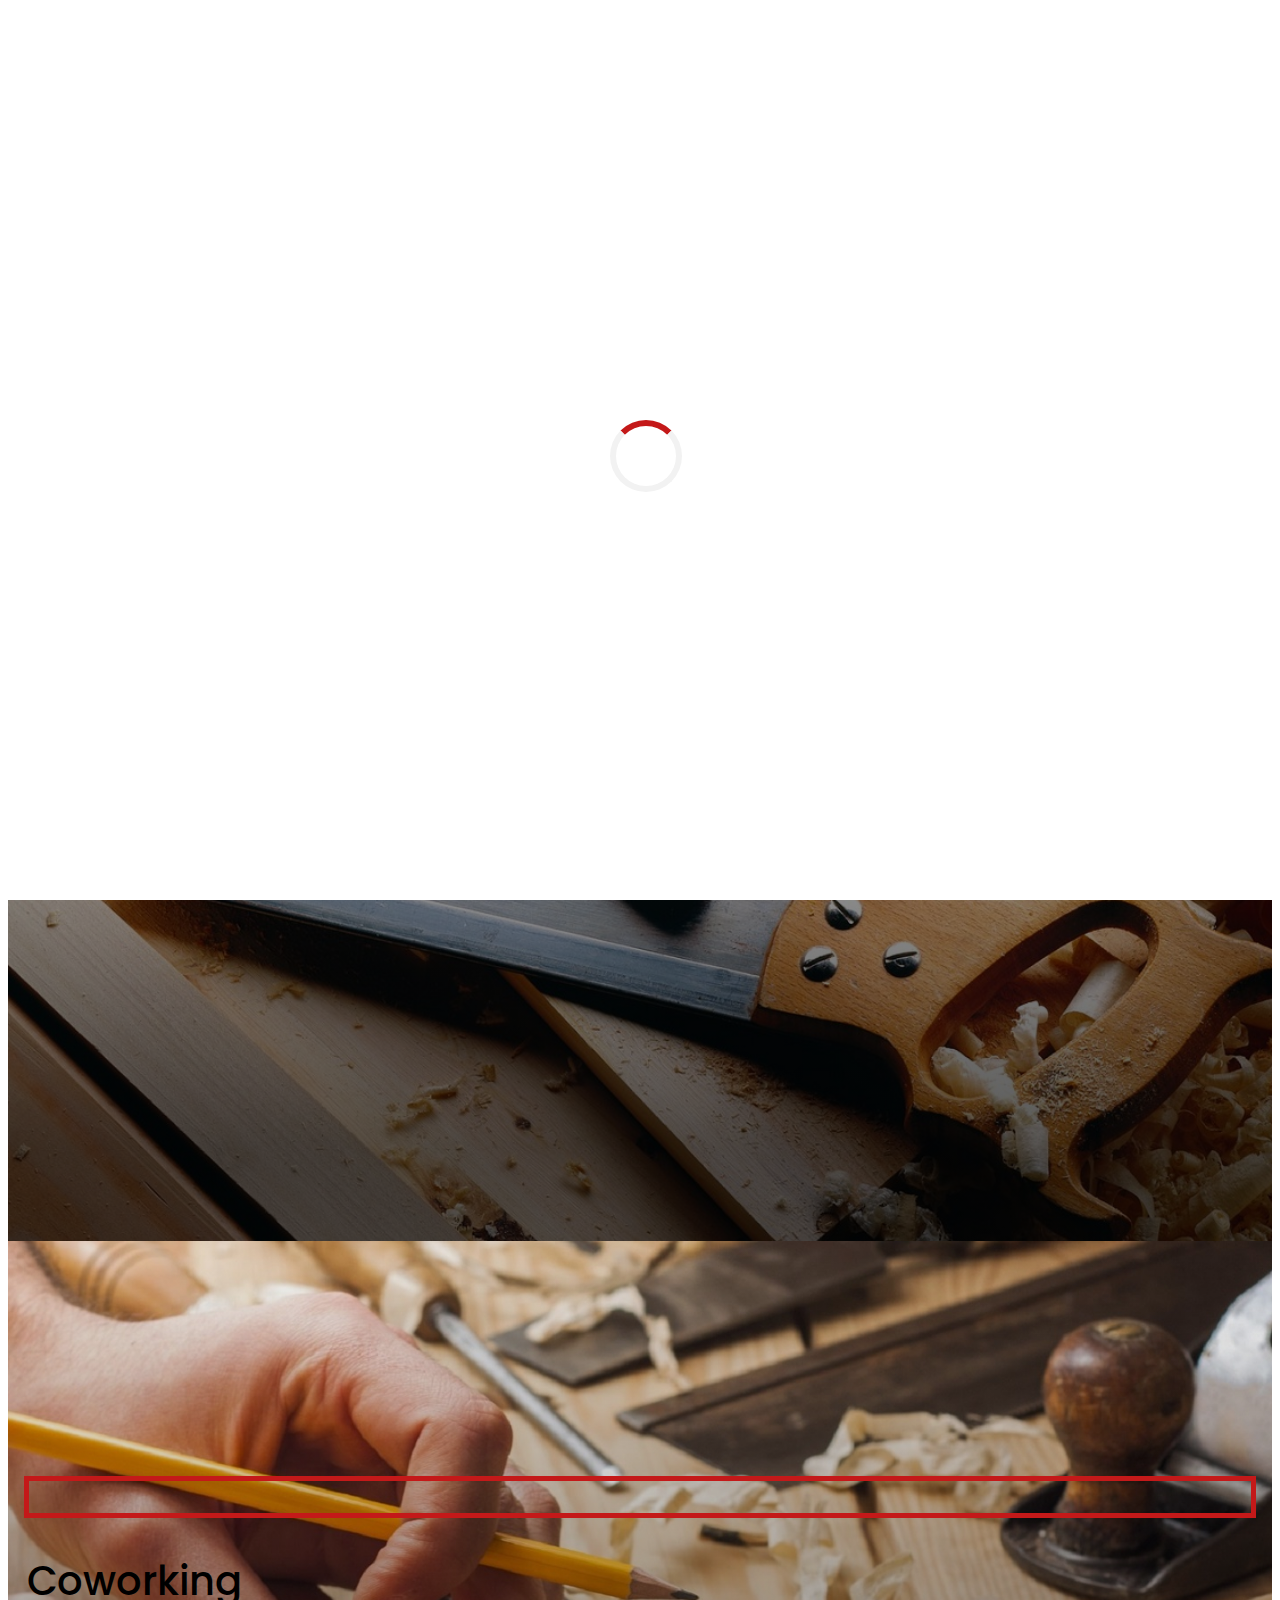
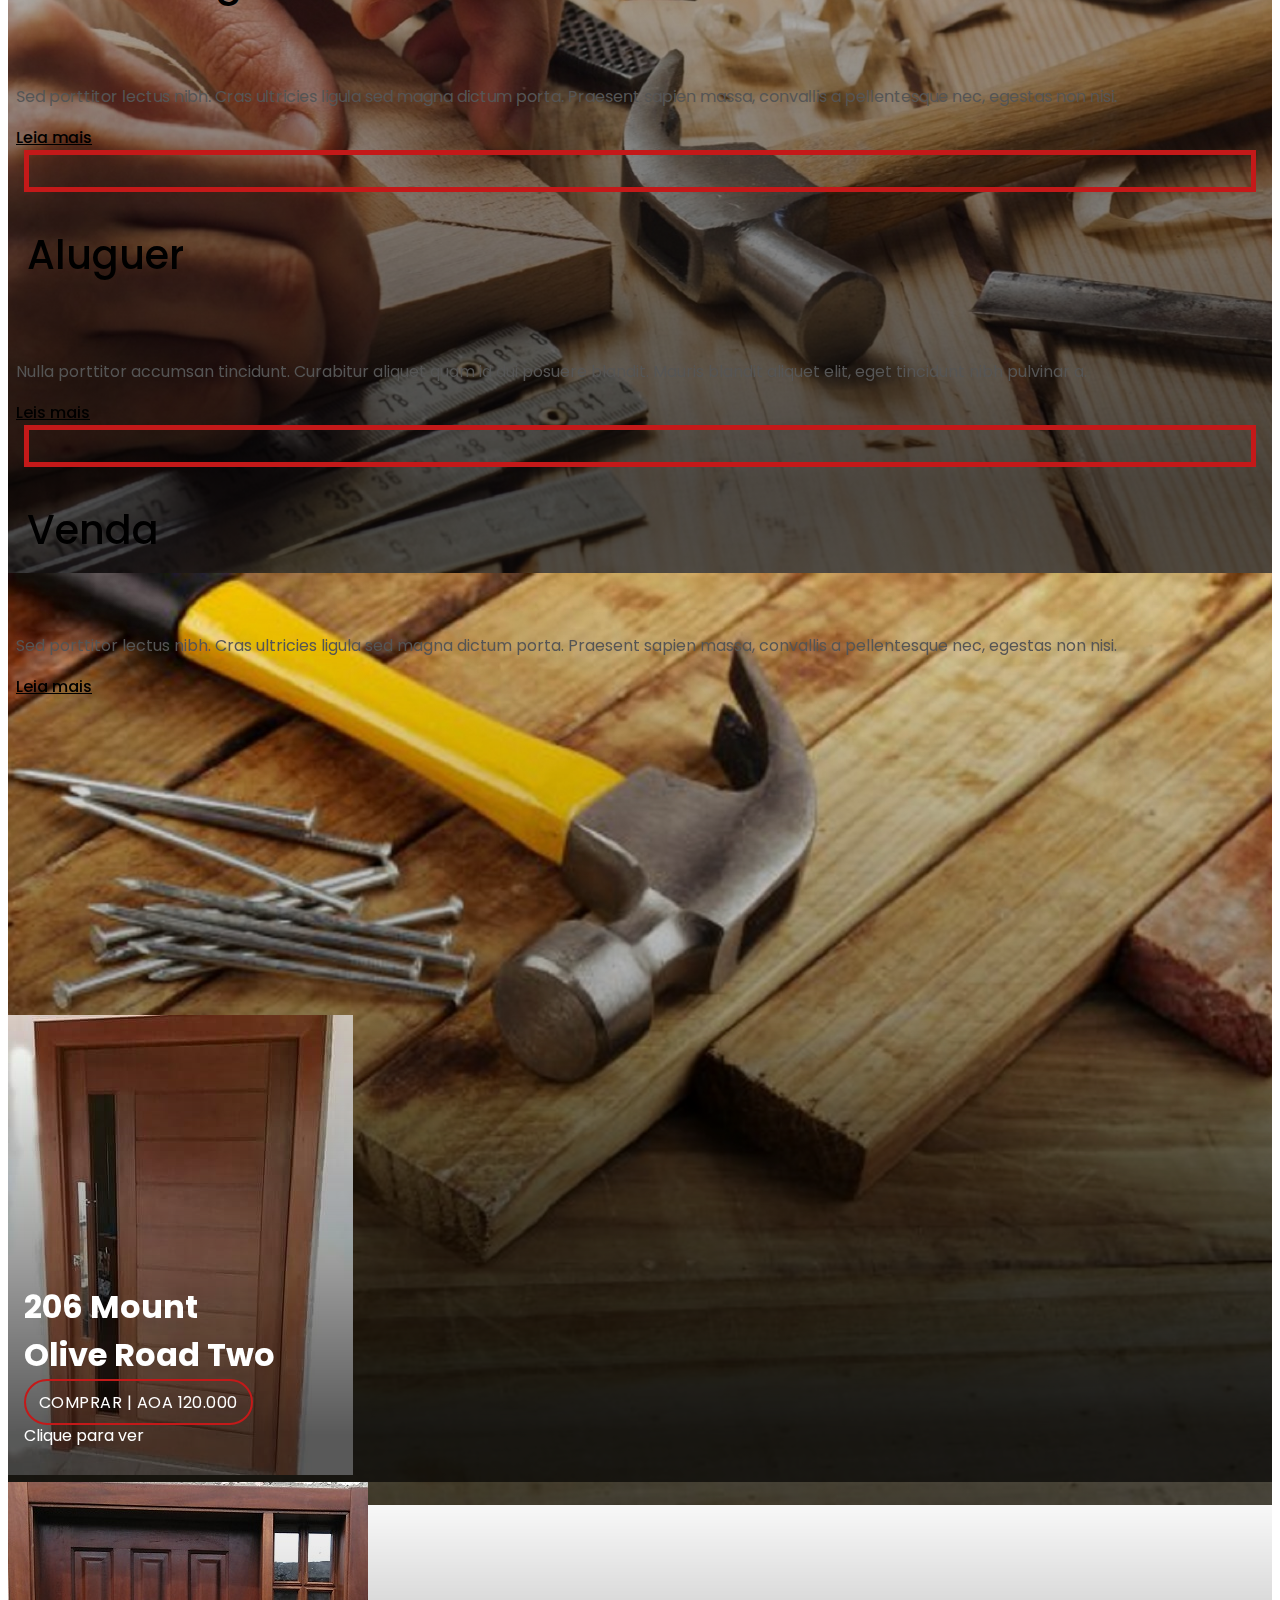
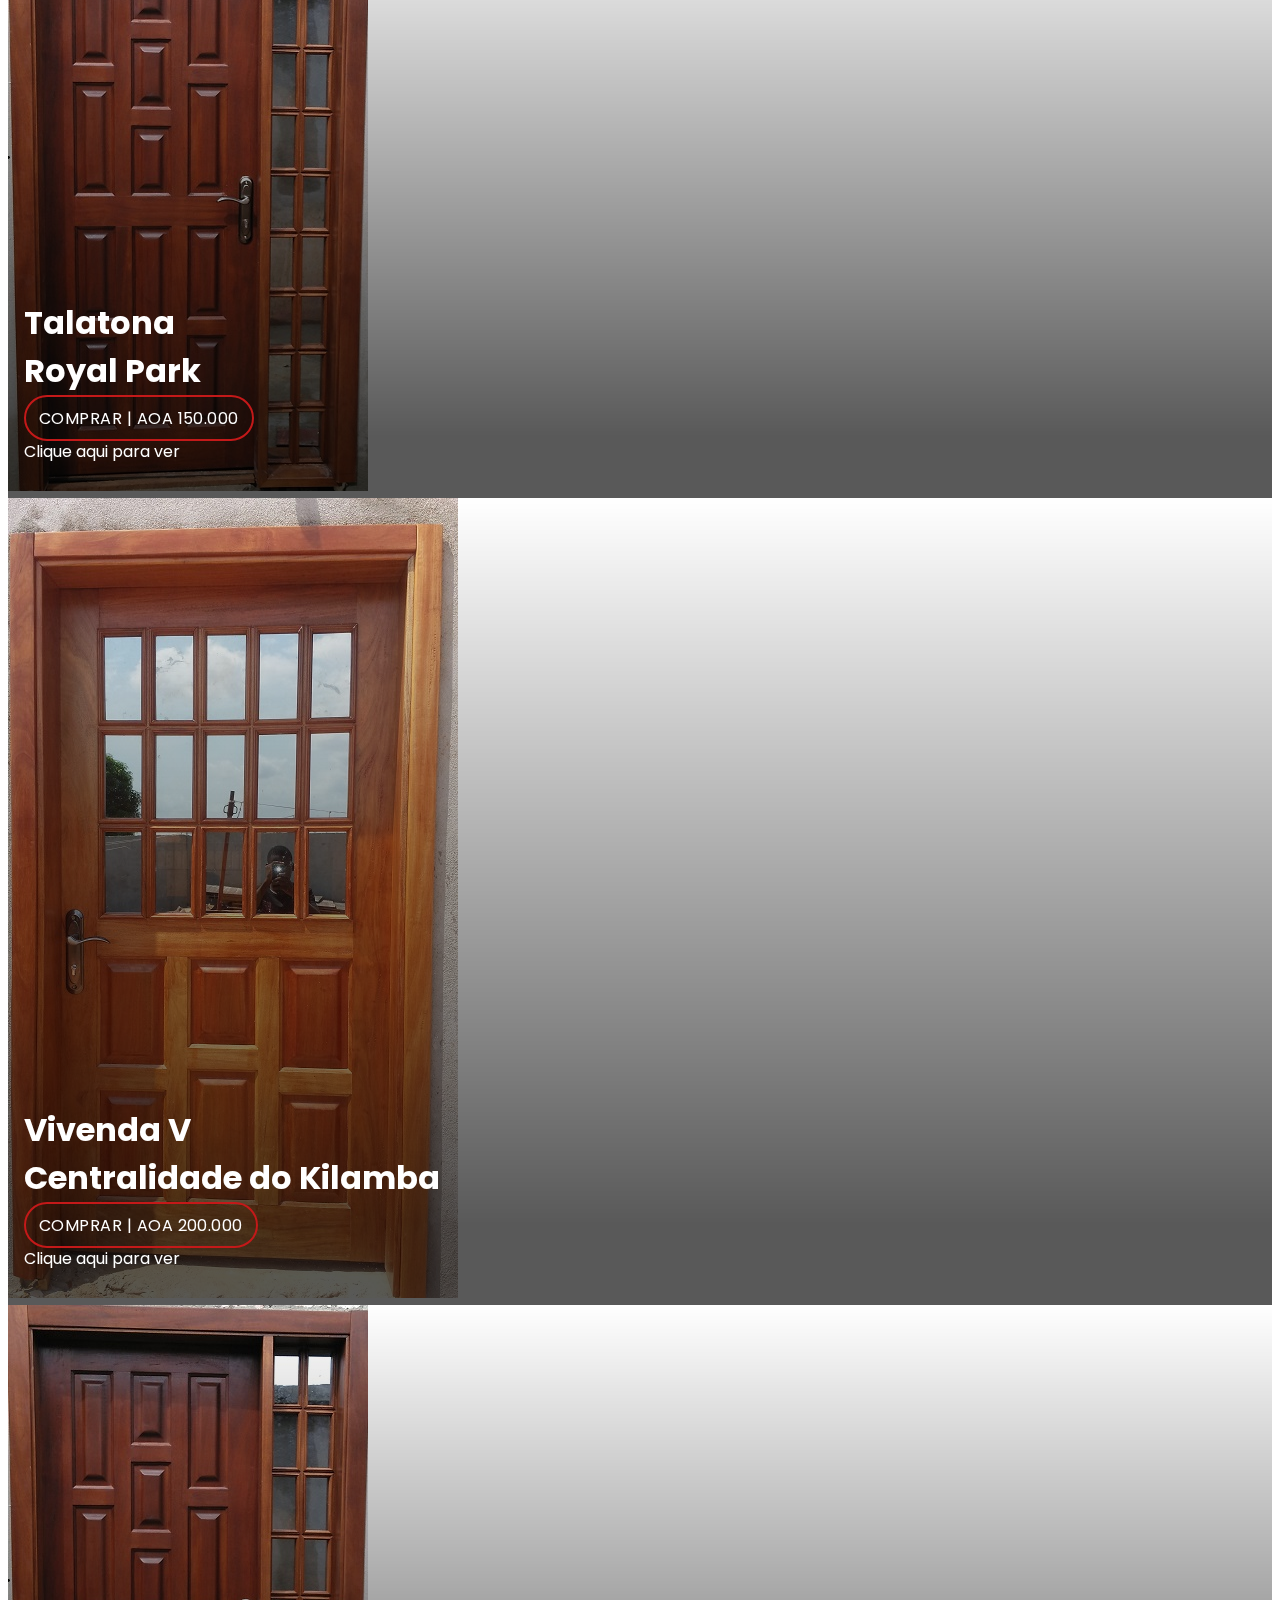
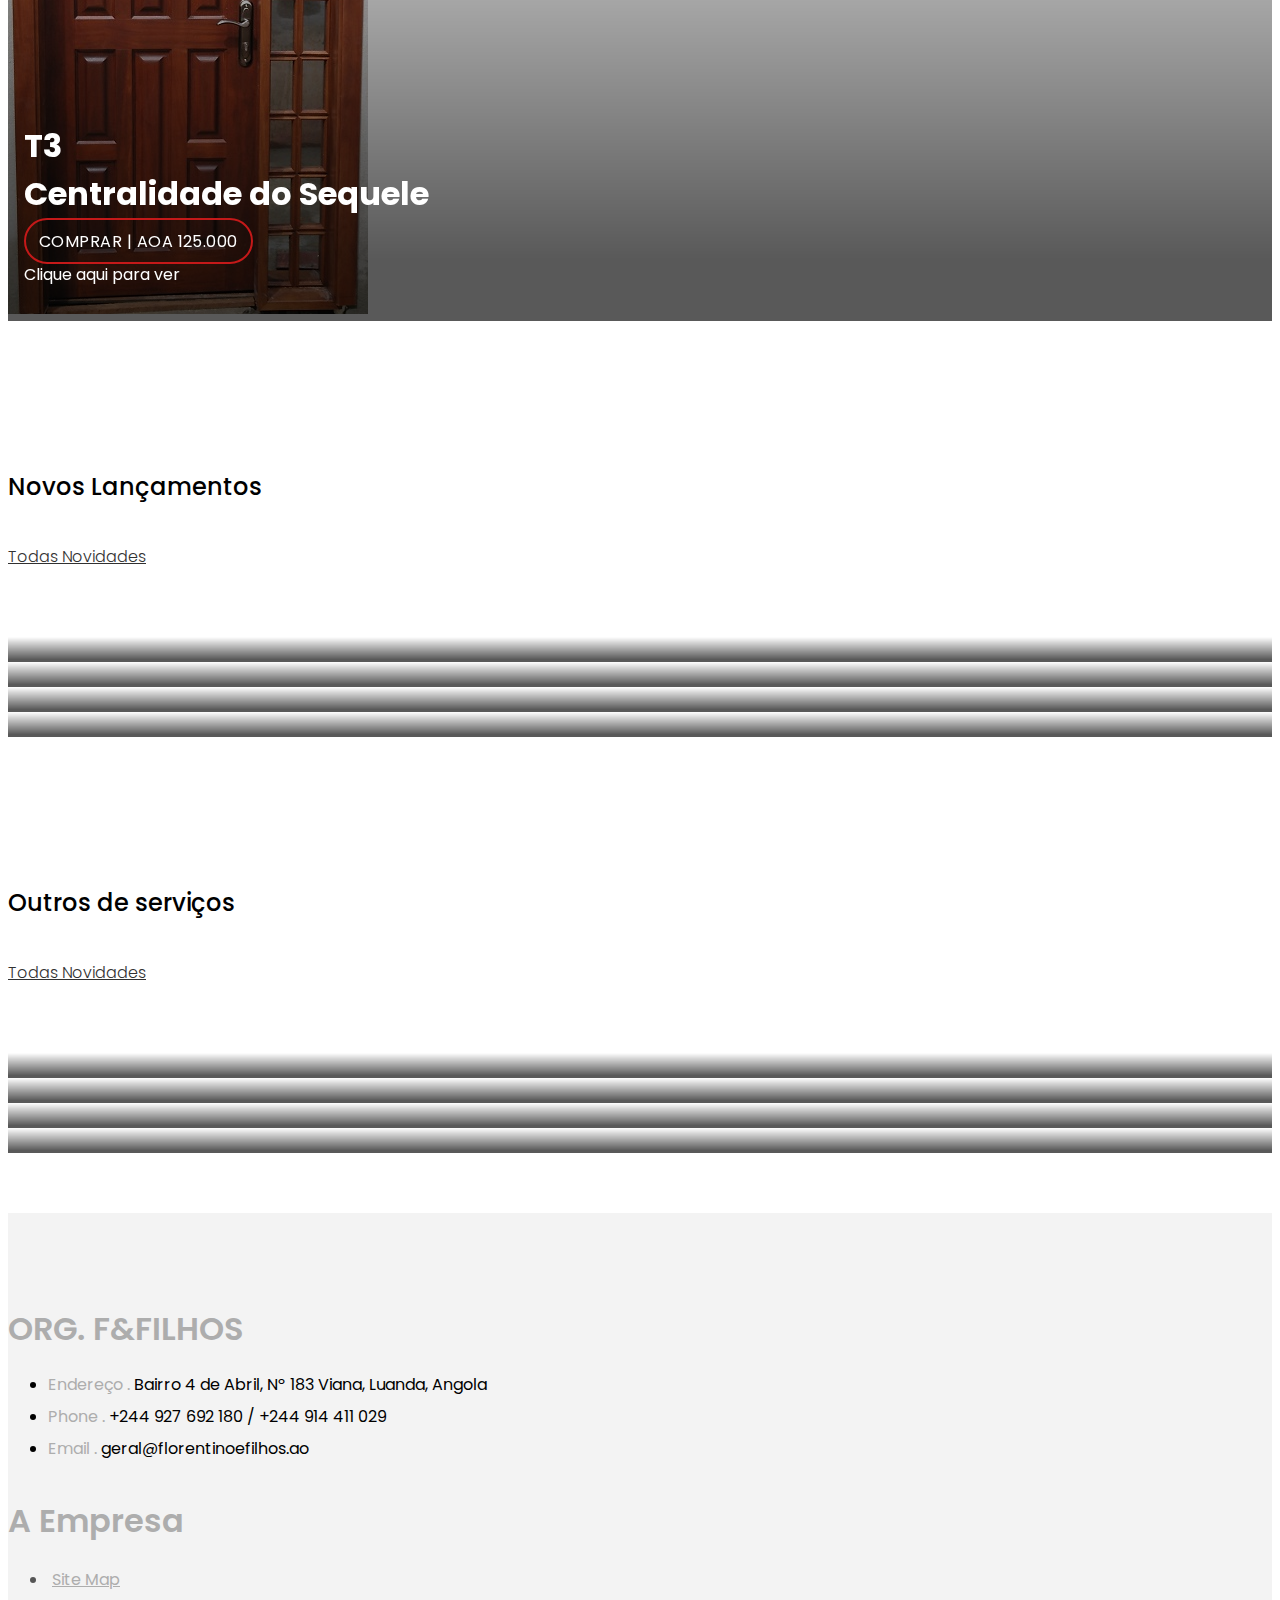
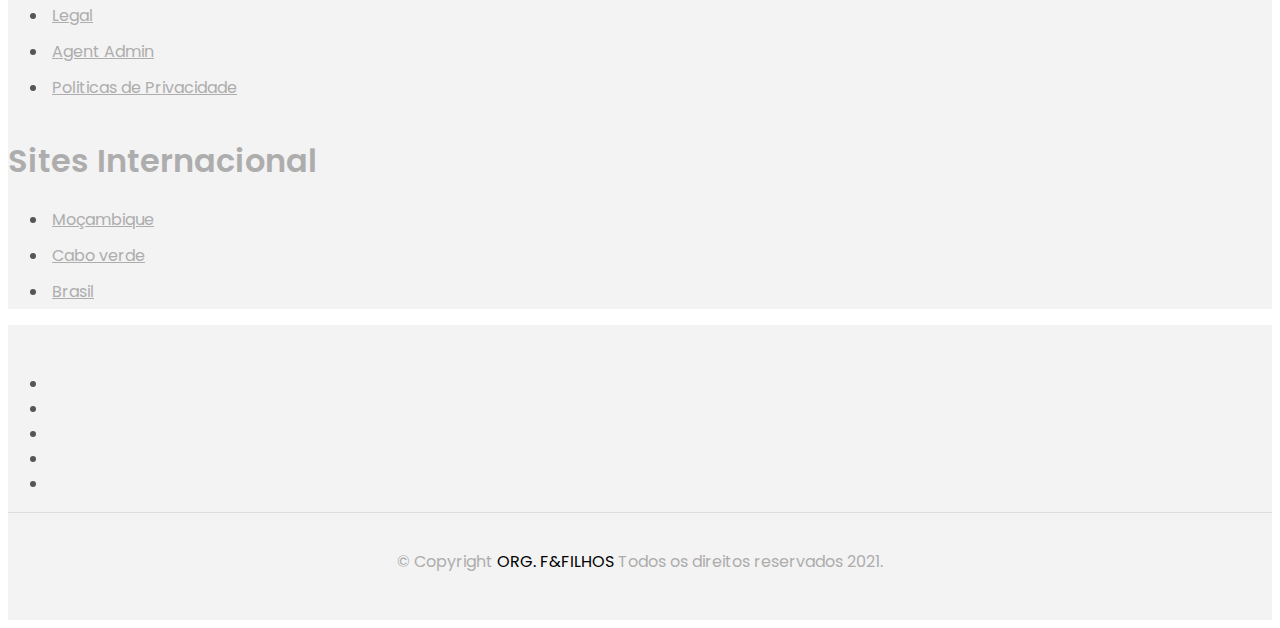
==== commit f4f7583e: "lading-page" ====
--- a/index.html
+++ b/index.html
@@ -2,7 +2,7 @@
 <html lang="pt">
 <head>
   <meta charset="utf-8">
-  <title>O BIVA</title>
+  <title>FLORENTINO&FILHOS</title>
   <meta content="width=device-width, initial-scale=1.0" name="viewport">
   <meta content="Casas, Imobiliarios" name="Venda e Aluguer de Imoveis">
   <meta content="Casas, Imobiliarios" name="Venda e Aluguer de Imoveis">
@@ -33,7 +33,7 @@
   <!--/ Form Search Star /-->
   <div class="box-collapse">
     <div class="title-box-d">
-      <h3 class="title-d">Buscar Propriedade</h3>
+      <h3 class="title-d">Buscar Produtos</h3>
     </div>
     <span class="close-box-collapse right-boxed ion-ios-close"></span>
     <div class="box-collapse-wrap form">
@@ -42,7 +42,7 @@
           <div class="col-md-12 mb-2">
             <div class="form-group">
               <label for="Type">Palavra</label>
-              <input type="text" class="form-control form-control-lg form-control-a" placeholder="Keyword">
+              <input type="text" class="form-control form-control-lg form-control-a" placeholder="produto">
             </div>
           </div>
           <div class="col-md-6 mb-2">
@@ -50,13 +50,14 @@
               <label for="Type">Tipos</label>
               <select class="form-control form-control-lg form-control-a" id="Type">
                 <option>Todos os tipos</option>
-                <option>Para Arrendar</option>
-                <option>Para Venda</option>
-                <option>Open House</option>
+                <option>Portas </option>
+                <option>Janelas</option>
+                <option>Cama casal</option>
+                <option>Cama solteiro</option>
               </select>
             </div>
           </div>
-          <div class="col-md-6 mb-2">
+         <!-- <div class="col-md-6 mb-2">
             <div class="form-group">
               <label for="city">Zonas</label>
               <select class="form-control form-control-lg form-control-a" id="city">
@@ -68,8 +69,8 @@
                 <option>Sequele</option>
               </select>
             </div>
-          </div>
-          <div class="col-md-6 mb-2">
+          </div>-->
+         <!-- <div class="col-md-6 mb-2">
             <div class="form-group">
               <label for="bedrooms">Quartos</label>
               <select class="form-control form-control-lg form-control-a" id="bedrooms">
@@ -79,8 +80,8 @@
                 <option>03</option>
               </select>
             </div>
-          </div>
-          <div class="col-md-6 mb-2">
+          </div>-->
+         <!-- <div class="col-md-6 mb-2">
             <div class="form-group">
               <label for="garages">Garagem</label>
               <select class="form-control form-control-lg form-control-a" id="garages">
@@ -91,8 +92,8 @@
                 <option>04</option>
               </select>
             </div>
-          </div>
-          <div class="col-md-6 mb-2">
+          </div>-->
+         <!-- <div class="col-md-6 mb-2">
             <div class="form-group">
               <label for="bathrooms">Banheiros</label>
               <select class="form-control form-control-lg form-control-a" id="bathrooms">
@@ -102,7 +103,7 @@
                 <option>03</option>
               </select>
             </div>
-          </div>
+          </div>-->
           <div class="col-md-6 mb-2">
             <div class="form-group">
               <label for="price">Preços Mínimos</label>
@@ -116,7 +117,7 @@
             </div>
           </div>
           <div class="col-md-12">
-            <button type="submit" class="btn btn-b">Buscar Propriedade</button>
+            <button type="submit" class="btn btn-b">Buscar</button>
           </div>
         </div>
       </form>
@@ -133,7 +134,7 @@
         <span></span>
         <span></span>
       </button>
-      <a class="navbar-brand text-brand" href="index.html">O<span class="color-b"> BIVA</span></a>
+      <a class="navbar-brand text-brand" href="index.html">ORG. F&<span class="color-b">FILHOS</span></a>
       <button type="button" class="btn btn-link nav-search navbar-toggle-box-collapse d-md-none" data-toggle="collapse"
         data-target="#navbarTogglerDemo01" aria-expanded="false">
         <span class="fa fa-search" aria-hidden="true"></span>
@@ -145,21 +146,21 @@
             <a class="nav-link active" href="index.html">Início</a>
           </li>
           <li class="nav-item">
-            <!--<a class="nav-link" href="about.html">Sobre nós</a>-->
-            <a class="nav-link" href="#">Sobre nós</a>
+            <a class="nav-link" href="about.html">Sobre nós</a>
+           <!-- <a class="nav-link" href="#">Sobre nós </a>-->
           </li>
-          <li class="nav-item">
-            <a class="nav-link" href="#">Venda</a>
-            <!-- <a class="nav-link" href="property-grid.html">Venda</a>-->
+           <li class="nav-item">
+            <a class="nav-link" href="#">Serviços</a>
+          <!--  <a class="nav-link" href="property-grid.html">Venda</a>-->
           </li>
-          <li class="nav-item">
-           <!-- <a class="nav-link" href="blog-grid.html">Arrendamento</a>-->
-            <a class="nav-link" href="#">Arrendamento</a>
-          </li>
+           <!--  <li class="nav-item">
+         <a class="nav-link" href="blog-grid.html">Arrendamento</a>
+            <a class="nav-link" href="#">Arrendamento </a>
+          </li>-->
           <li class="nav-item dropdown">
             <a class="nav-link dropdown-toggle" href="#" id="navbarDropdown" role="button" data-toggle="dropdown"
               aria-haspopup="true" aria-expanded="false">
-              Propriedades
+              Produtos
             </a>
         <!--    <div class="dropdown-menu" aria-labelledby="navbarDropdown">
               <a class="dropdown-item" href="property-single.html">Propriedade Solteiro</a>
@@ -199,7 +200,7 @@
                       <span class="color-b">204 </span> Mount
                       <br> Olive Road Two</h1>-->
                     <p class="intro-subtitle intro-price">
-                      <a href="#"><span class="price-a">Arrendar | AOA 12.000</span></a>
+                     <!-- <a href="#"><span class="price-a">Arrendar | AOA 12.000</span></a>-->
                     </p>
                   </div>
                 </div>
@@ -222,7 +223,7 @@
                       <span class="color-b">204 </span> Rino
                       <br> Venda Road Five</h1> -->
                     <p class="intro-subtitle intro-price">
-                      <a href="#"><span class="price-a">Arrendar | AOA 12.000</span></a>
+                     <!-- <a href="#"><span class="price-a">Arrendar | AOA 12.000</span></a> -->
                     </p>
                   </div>
                 </div>
@@ -245,7 +246,7 @@
                       <span class="color-b">204 </span> Alira
                       <br> Roan Road One</h1>-->
                     <p class="intro-subtitle intro-price">
-                      <a href="#"><span class="price-a">Arrendar | AOA 12.000</span></a>
+                    <!-- <a href="#"><span class="price-a">Arrendar | AOA 12.000</span></a> -->
                     </p>
                   </div>
                 </div>
@@ -355,14 +356,14 @@
         <div class="col-md-12">
           <div class="title-wrap d-flex justify-content-between">
             <div class="title-box">
-              <h2 class="title-a">Ultimas Propriedades</h2>
+              <h2 class="title-a">Ultimos Produtos</h2>
             </div>
             <div class="title-link">
               <!--<a href="property-grid.html">Todas Propriedades
                 <span class="ion-ios-arrow-forward"></span>
               </a>-->
 
-              <a href="#">Todas Propriedades
+              <a href="#">Todos Produtos
                 <span class="ion-ios-arrow-forward"></span>
               </a>
             </div>
@@ -373,7 +374,7 @@
         <div class="carousel-item-b">
           <div class="card-box-a card-shadow">
             <div class="img-box-a">
-              <img src="img/property-6.jpg" alt="" class="img-a img-fluid">
+              <img src="img/property-5.jpg" alt="" class="img-a img-fluid">
             </div>
             <div class="card-overlay">
               <div class="card-overlay-a-content">
@@ -388,7 +389,7 @@
                 </div>
                 <div class="card-body-a">
                   <div class="price-box d-flex">
-                    <span class="price-a">Arrendar | AOA 120.000</span>
+                    <span class="price-a">Comprar | AOA 120.000</span>
                   </div>
                   <a href="#" class="link-a">Clique para ver
                     <span class="ion-ios-arrow-forward"></span>
@@ -439,7 +440,7 @@
                 </div>
                 <div class="card-body-a">
                   <div class="price-box d-flex">
-                    <span class="price-a">Arrendar | AOA 150.000</span>
+                    <span class="price-a">Comprar | AOA 150.000</span>
                   </div>
                   <a href="#" class="link-a">Clique aqui para ver
                     <span class="ion-ios-arrow-forward"></span>
@@ -476,7 +477,7 @@
         <div class="carousel-item-b">
           <div class="card-box-a card-shadow">
             <div class="img-box-a">
-              <img src="img/property-7.jpg" alt="" class="img-a img-fluid">
+              <img src="img/property-2.jpg" alt="" class="img-a img-fluid">
             </div>
             <div class="card-overlay">
               <div class="card-overlay-a-content">
@@ -491,7 +492,7 @@
                 </div>
                 <div class="card-body-a">
                   <div class="price-box d-flex">
-                    <span class="price-a">Arrendar | AOA 200.000</span>
+                    <span class="price-a">Comprar | AOA 200.000</span>
                   </div>
 
                   <a href="#" class="link-a">Clique aqui para ver
@@ -530,7 +531,7 @@
         <div class="carousel-item-b">
           <div class="card-box-a card-shadow">
             <div class="img-box-a">
-              <img src="img/property-10.jpg" alt="" class="img-a img-fluid">
+              <img src="img/property-3.jpg" alt="" class="img-a img-fluid">
             </div>
             <div class="card-overlay">
               <div class="card-overlay-a-content">
@@ -544,7 +545,7 @@
                 </div>
                 <div class="card-body-a">
                   <div class="price-box d-flex">
-                    <span class="price-a">Arrendar | AOA 125.000</span>
+                    <span class="price-a">Comprar | AOA 125.000</span>
                   </div>
                   <!--<a href="property-single.html" class="link-a">Clique aqui para ver
                     <span class="ion-ios-arrow-forward"></span>
@@ -831,20 +832,21 @@
         <div class="col-sm-12 col-md-4">
           <div class="widget-a">
             <div class="w-header-a">
-              <h3 class="w-title-a text-brand">O BIVA</h3>
+              <h3 class="w-title-a text-brand">ORG. F&FILHOS</h3>
             </div>
             <div class="w-body-a">
               <p class="w-text-a color-text-a">
-                Enim minim veniam quis nostrud exercitation ullamco laboris nisi ut aliquip exea commodo consequat duis
-                sed aute irure.
+                
               </p>
             </div>
             <div class="w-footer-a">
               <ul class="list-unstyled">
                 <li class="color-a">
-                  <span class="color-text-a">Phone .</span> +244 9XX XXX XXX </li>
+                  <span class="color-text-a">Endereço .</span> Bairro 4 de Abril, Nº 183 Viana, Luanda, Angola </li>
                 <li class="color-a">
-                  <span class="color-text-a">Email .</span> geral@obiva.ao</li>
+                  <span class="color-text-a">Phone .</span> +244 927 692 180 / +244 914 411 029 </li>
+                <li class="color-a">
+                  <span class="color-text-a">Email .</span> geral@florentinoefilhos.ao</li>
               </ul>
             </div>
           </div>
@@ -933,7 +935,7 @@
           <div class="copyright-footer">
             <p class="copyright color-text-a">
               &copy; Copyright
-              <span class="color-a">O biva</span> Todos os direitos reservados.
+              <span class="color-a">ORG. F&FILHOS</span> Todos os direitos reservados 2021.
             </p>
           </div>
           <div class="credits">
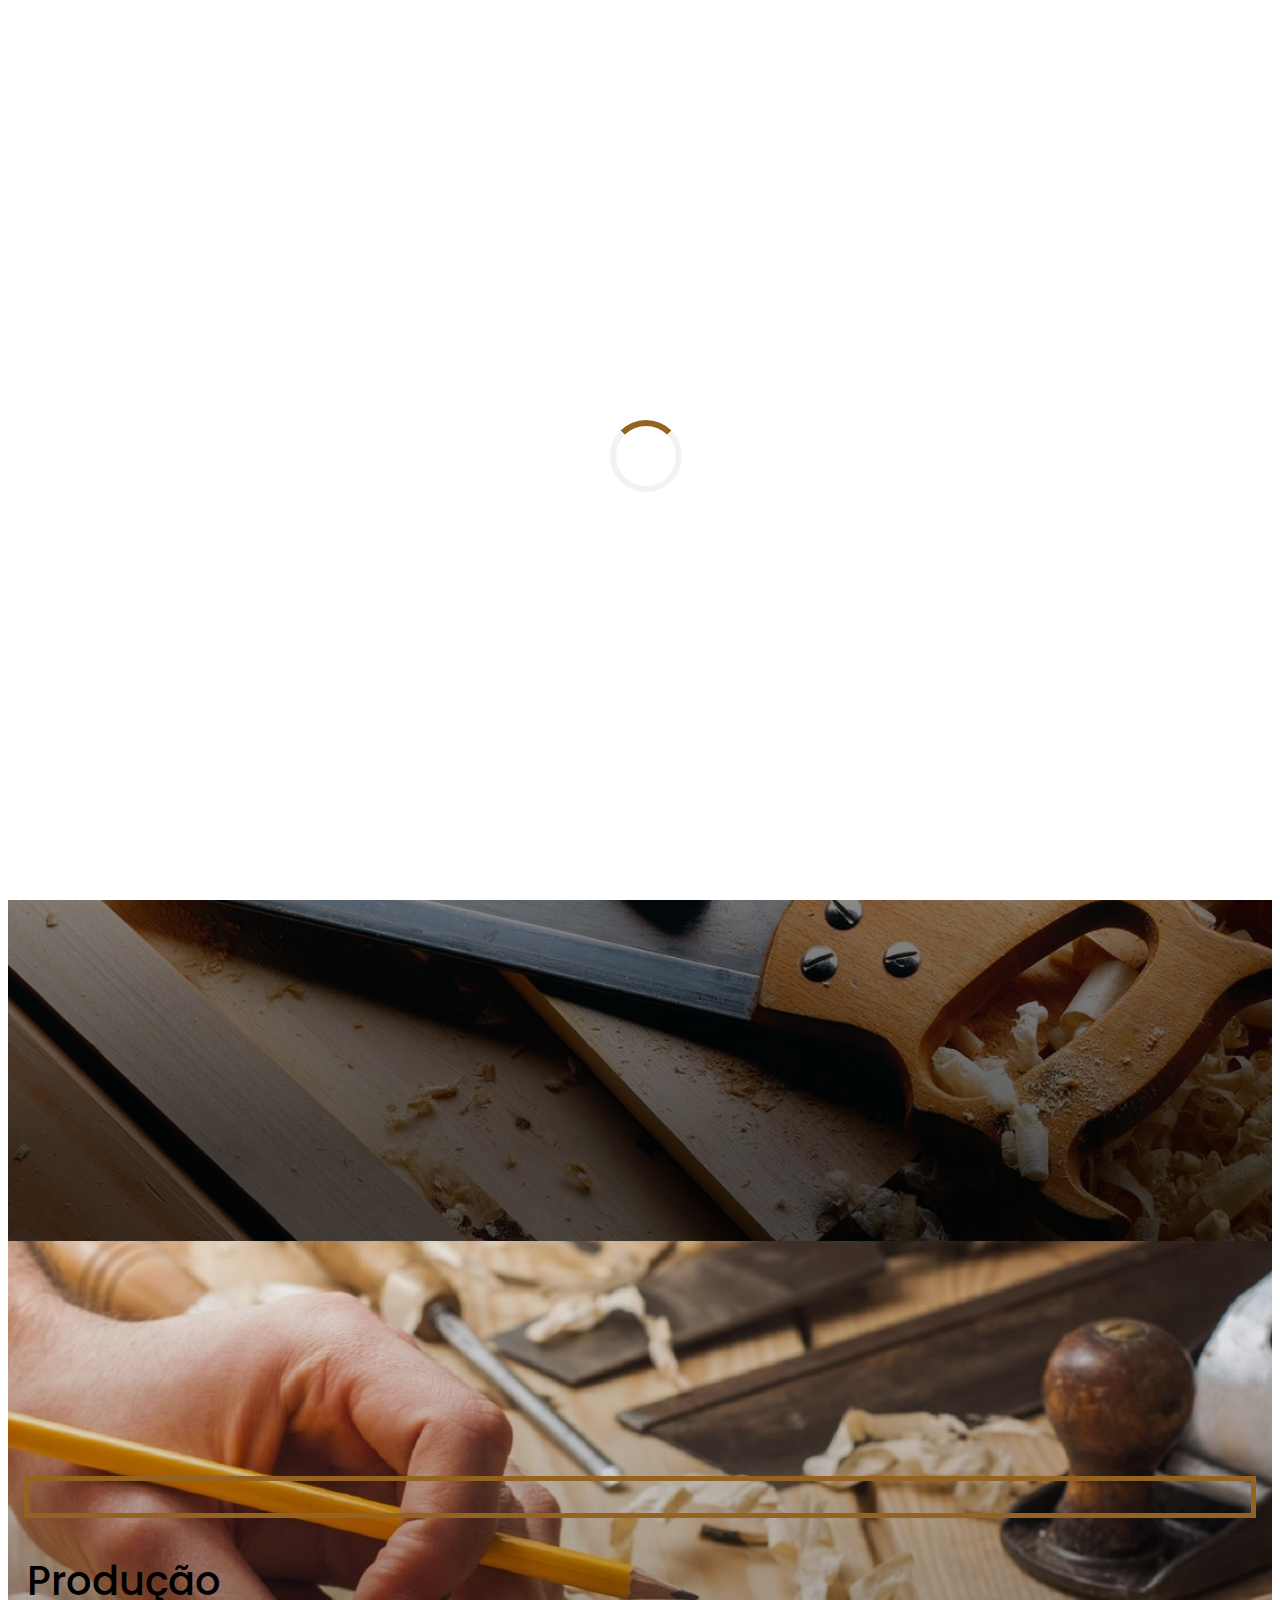
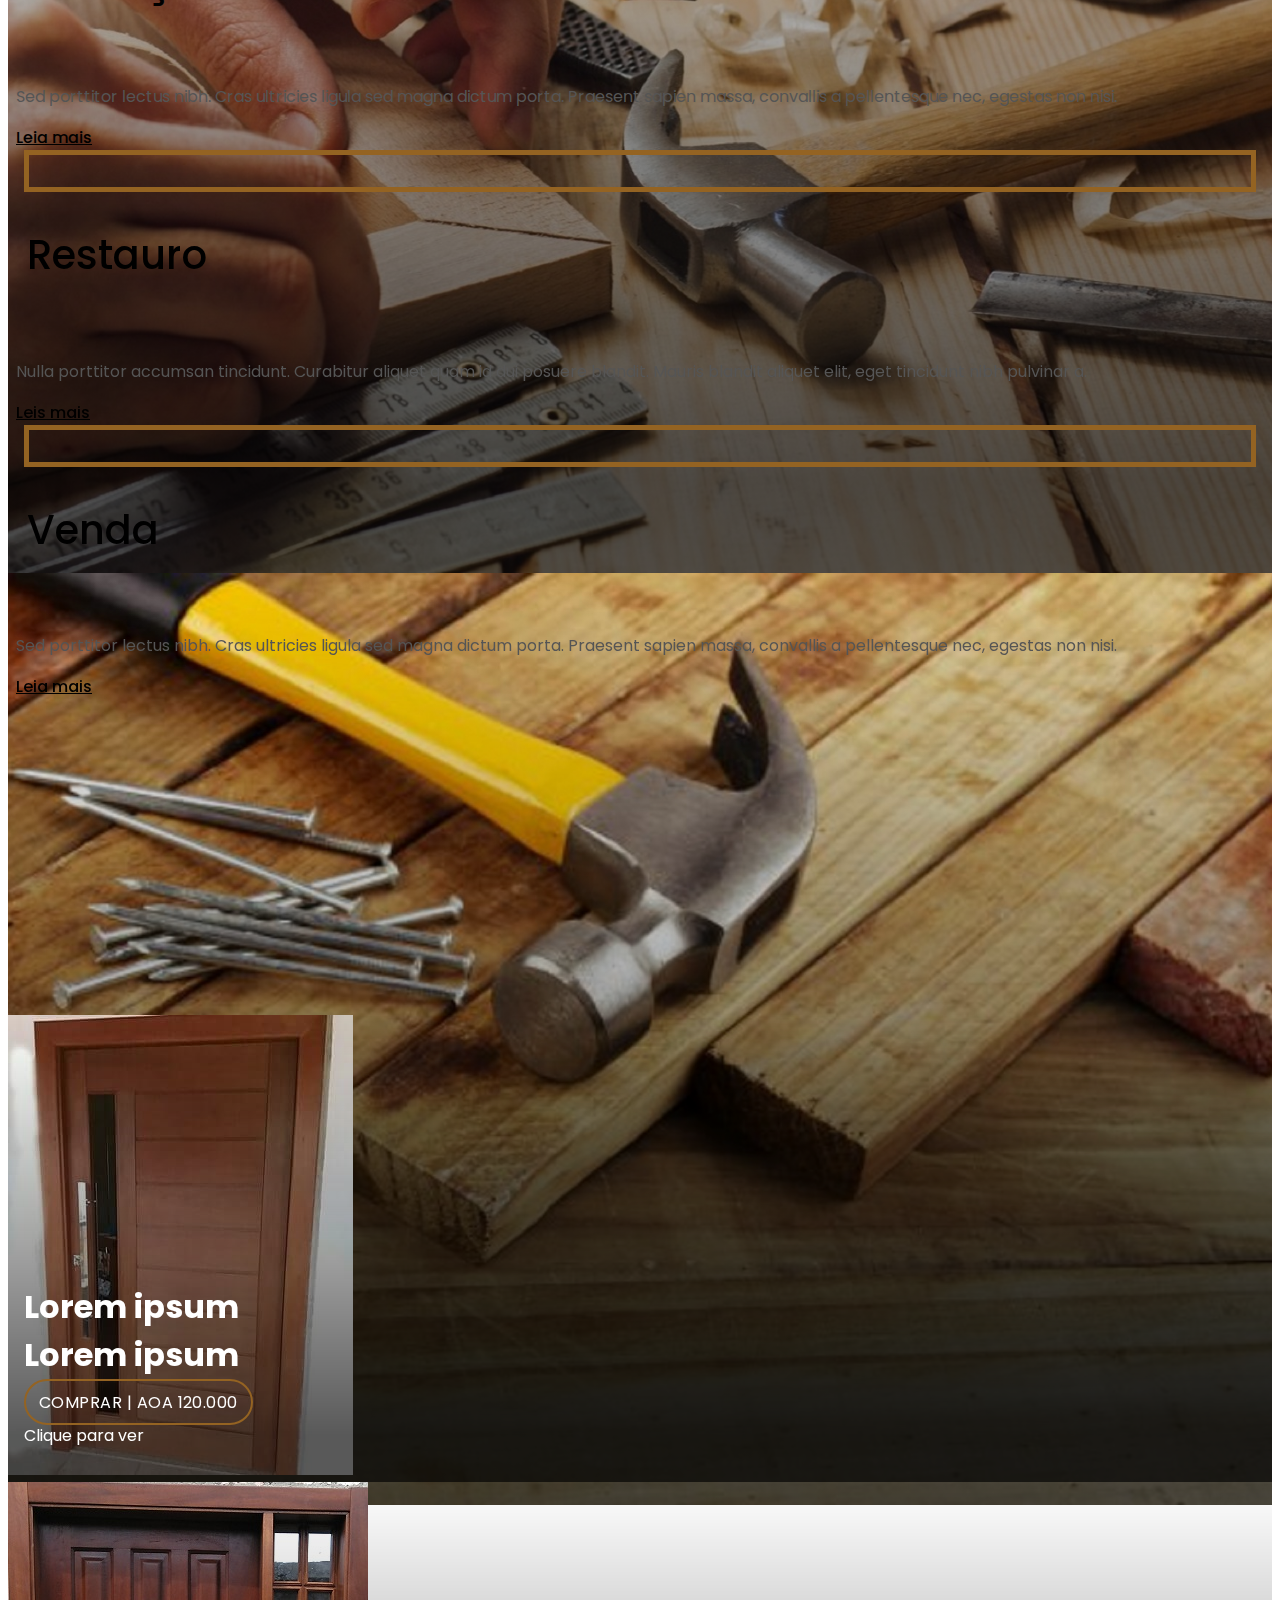
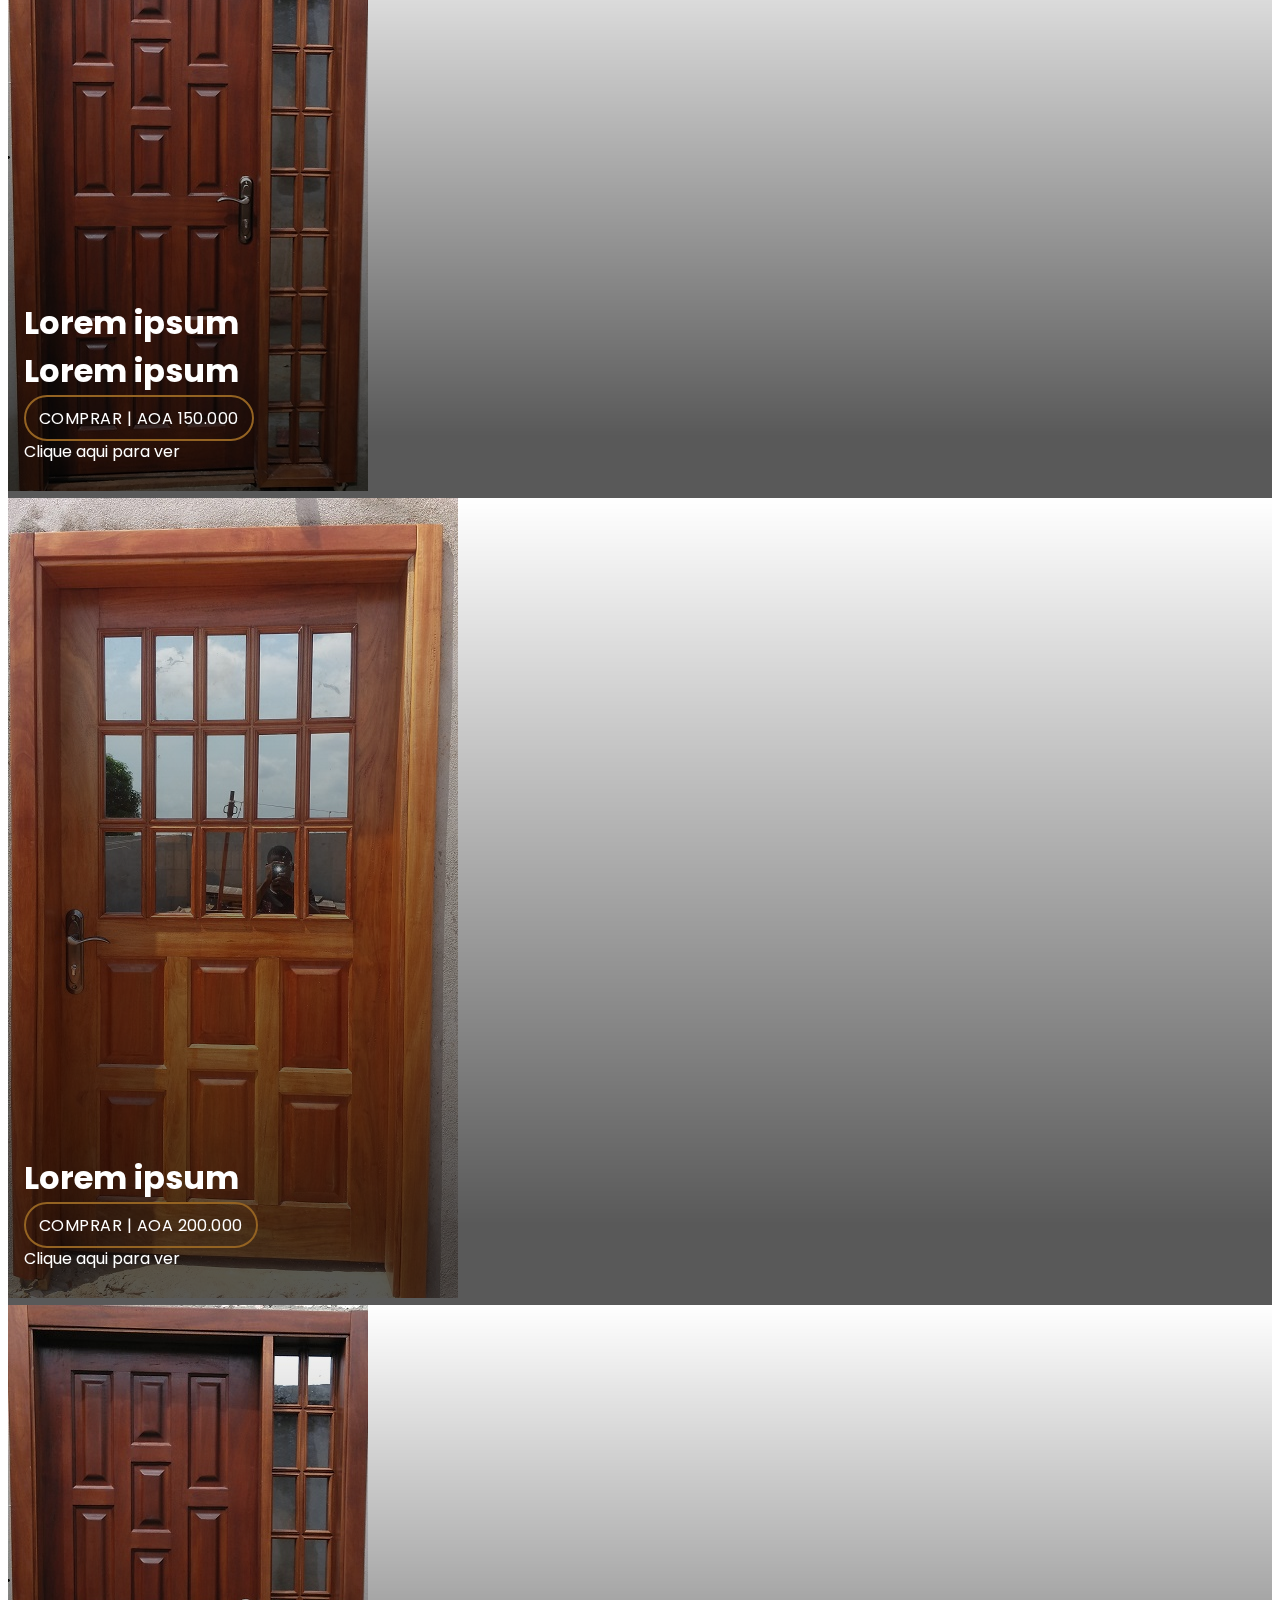
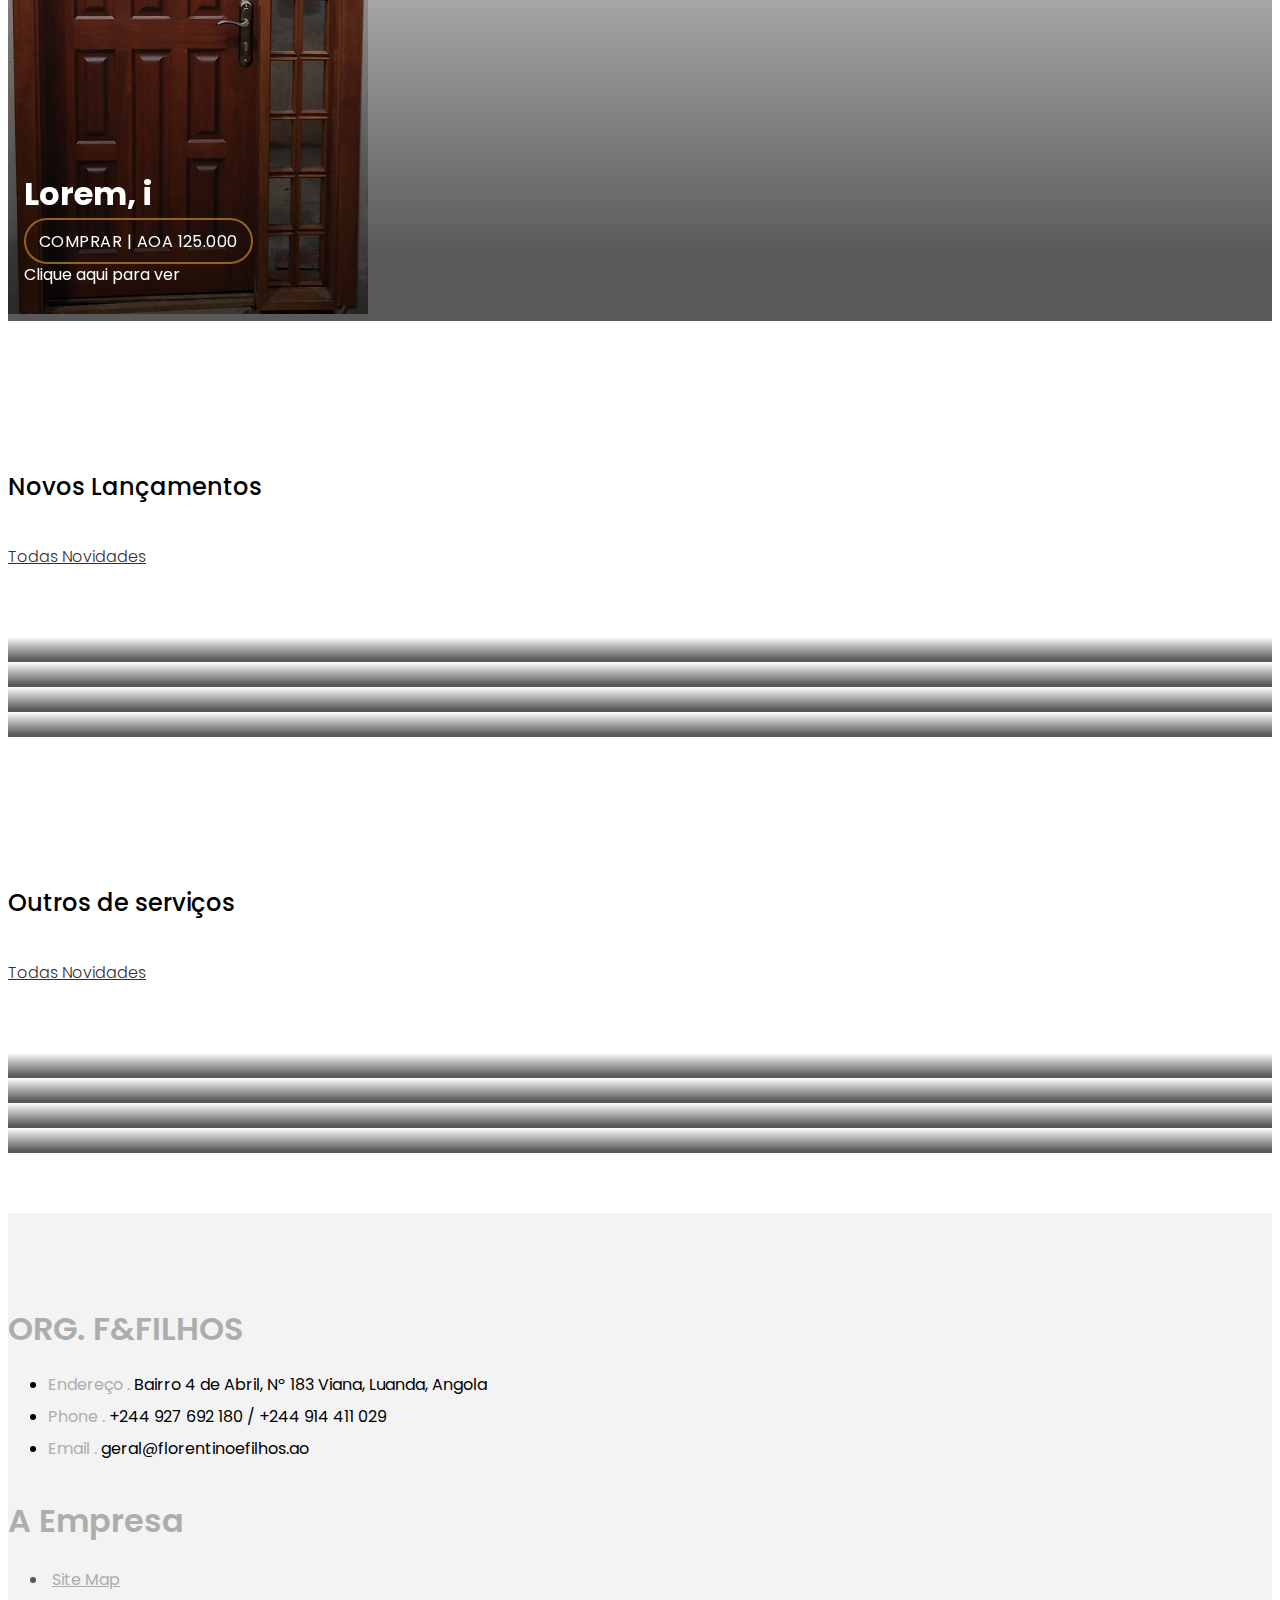
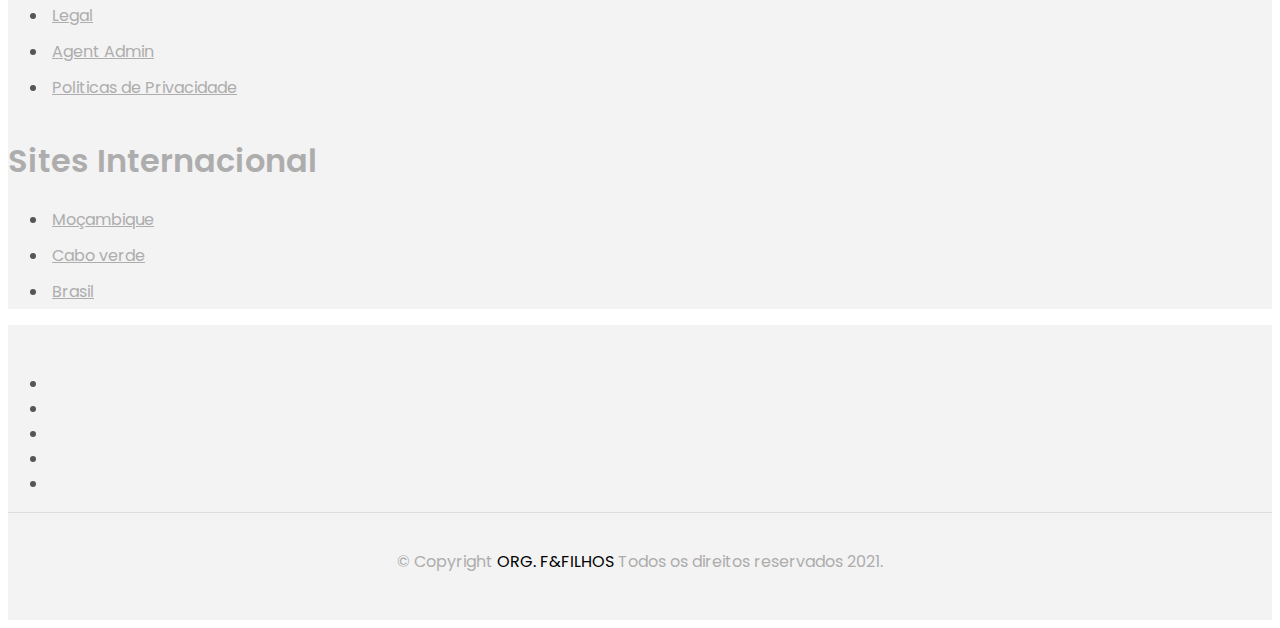
==== commit 600152e4: "site principal" ====
--- a/index.html
+++ b/index.html
@@ -279,7 +279,7 @@
                 <span class="fa fa-home"></span>
               </div>
               <div class="card-title-c align-self-center">
-                <h2 class="title-c">Coworking</h2>
+                <h2 class="title-c">Produção</h2>
               </div>
             </div>
             <div class="card-body-c">
@@ -295,7 +295,7 @@
               </a>
             </div>
           </div>
-        </div>
+        </div> 
         <div class="col-md-4">
           <div class="card-box-c foo">
             <div class="card-header-c d-flex">
@@ -303,7 +303,7 @@
                 <span class="fa fa-home"></span>
               </div>
               <div class="card-title-c align-self-center">
-                <h2 class="title-c">Aluguer</h2>
+                <h2 class="title-c">Restauro</h2>
               </div>
             </div>
             <div class="card-body-c">
@@ -383,8 +383,8 @@
                     <!--<a href="property-single.html">206 Mount
                       <br /> Olive Road Two</a>-->
 
-                      <a href="#">206 Mount
-                        <br /> Olive Road Two</a>
+                      <a href="#">Lorem ipsum
+                        <br />Lorem ipsum</a>
                   </h2>
                 </div>
                 <div class="card-body-a">
@@ -433,8 +433,8 @@
                     <!--<a href="property-single.html">Talaatona 
                       <br /> Royal Park</a>-->
 
-                      <a href="#">Talatona 
-                        <br /> Royal Park</a>
+                      <a href="#">Lorem ipsum
+                        <br /> Lorem ipsum</a>
                   </h2>
 
                 </div>
@@ -486,8 +486,7 @@
                     <!--<a href="property-single.html">Vivenda V
                       <br /> Centralidade do Kilamba</a>-->
 
-                      <a href="#">Vivenda V
-                        <br /> Centralidade do Kilamba</a>
+                      <a href="#">Lorem ipsum </a>
                   </h2>
                 </div>
                 <div class="card-body-a">
@@ -539,8 +538,8 @@
                   <h2 class="card-title-a">
                     <!--<a href="property-single.html">T3
                       <br /> Centralidade do Sequele</a>-->
-                      <a href="property-single.html">T3
-                        <br /> Centralidade do Sequele</a>
+                      <a href="property-single.html">Lorem, i
+                        <br /> </a>
                   </h2>
                 </div>
                 <div class="card-body-a">
--- a/css/style.css
+++ b/css/style.css
@@ -23,7 +23,7 @@
 }
 
 a:hover {
-  color: #C41919;
+  color: #946322;
   text-decoration: none;
 }
 
@@ -119,7 +119,7 @@
   bottom: -1px;
   width: 100%;
   height: 2px;
-  background-color: #C41919;
+  background-color: #946322;
   z-index: 2;
 }
 
@@ -171,7 +171,7 @@
 .pagination-a .pagination .page-link:hover,
 .pagination-a .pagination .page-link:active,
 .pagination-a .pagination .page-link:focus {
-  background-color: #C41919;
+  background-color: #946322;
 }
 
 .pagination-a .pagination .page-link span {
@@ -198,11 +198,11 @@
 }
 
 .pagination-a .pagination .page-item.active .page-link {
-  background-color: #C41919;
+  background-color: #946322;
 }
 
 .a {
-  color: #C41919;
+  color: #946322;
   font-size: 1.3rem;
 }
 
@@ -225,6 +225,7 @@
 
 .section-t8 {
   padding-top: 8rem;
+ 
 }
 
 .section-t9 {
@@ -290,7 +291,7 @@
   position: absolute;
   width: 70px;
   height: 4px;
-  background-color: #C41919;
+  background-color: #946322;
   bottom: 20px;
   left: 0;
 }
@@ -357,11 +358,11 @@
 }
 
 .owl-theme .owl-dots .owl-dot:hover span {
-  background-color: #C41919;
+  background-color: #946322;
 }
 
 .owl-theme .owl-dots .owl-dot.active span {
-  background-color: #C41919;
+  background-color: #946322;
   width: 35px;
 }
 
@@ -411,7 +412,7 @@
   display: inline-block;
   transition: all 0.6s ease-in-out;
   color: #ffffff;
-  background-color: #C41919;
+  background-color: #946322;
   opacity: .9;
 }
 
@@ -423,7 +424,7 @@
 
 .nav-arrow-b .owl-arrow .owl-nav .owl-prev:hover,
 .nav-arrow-b .owl-arrow .owl-nav .owl-next:hover {
-  background-color:#C41919;
+  background-color:#946322;
 }
 
 .nav-arrow-b .owl-arrow .owl-nav .owl-next {
@@ -441,7 +442,7 @@
 .back-to-top {
   position: fixed;
   display: none;
-  background: #C41919;
+  background: #946322;
   color: #fff;
   width: 44px;
   height: 44px;
@@ -480,7 +481,7 @@
   top: calc(50% - 30px);
   left: calc(50% - 30px);
   border: 6px solid #f2f2f2;
-  border-top: 6px solid #C41919;
+  border-top: 6px solid #946322;
   border-radius: 50%;
   width: 60px;
   height: 60px;
@@ -518,7 +519,7 @@
 
 .navbar-default {
   transition: all .5s ease-in-out;
-  background-color: #C41919;
+  background-color: #946322;
   padding-top: 16px;
   padding-bottom: 10px;
   -webkit-backface-visibility: hidden;
@@ -570,7 +571,7 @@
   width: 100%;
   height: 2px;
   z-index: 0;
-  background-color: #C41919;
+  background-color: #946322;
   -webkit-transform: scaleX(0);
   transform: scaleX(0);
   -webkit-transform-origin: right;
@@ -606,7 +607,7 @@
 }
 
 .navbar-default.navbar-trans .nav-link:before {
-  background-color: #C41919;
+  background-color: #946322;
 }
 
 .navbar-default.navbar-trans .nav-link:hover {
@@ -631,7 +632,7 @@
 }
 
 .navbar-default.navbar-reduce .nav-link:before {
-  background-color: #C41919;
+  background-color: #946322;
 }
 
 .navbar-default.navbar-reduce .nav-link:hover {
@@ -651,7 +652,7 @@
 
 .navbar-default .dropdown .dropdown-menu {
   border-top: 0;
-  border-left: 4px solid #C41919;
+  border-left: 4px solid #946322;
   border-right: 0;
   border-bottom: 0;
   -webkit-transform: translate3d(0px, -40px, 0px);
@@ -674,13 +675,13 @@
 
 .navbar-default .dropdown .dropdown-menu .dropdown-item:hover {
   background-color: #ffffff;
-  color: #C41919;
+  color: #946322;
   transition: all 500ms ease;
 }
 
 .navbar-default .dropdown .dropdown-menu .dropdown-item.active {
   background-color: #ffffff;
-  color: #C41919;
+  color: #946322;
 }
 
 .navbar-default .dropdown:hover .dropdown-menu {
@@ -876,11 +877,11 @@
 }
 
 .intro .owl-theme .owl-dots .owl-dot:hover span {
-  background-color: #C41919;
+  background-color: #946322;
 }
 
 .intro .owl-theme .owl-dots .owl-dot.active span {
-  background-color: #C41919;
+  background-color: #946322;
 }
 
 .intro .intro-item {
@@ -907,7 +908,7 @@
 .intro .intro-body .price-a {
   color: #ffffff;
   padding: 1rem 1.5rem;
-  border: 2px solid #C41919;
+  border: 2px solid #946322;
   border-radius: 50px;
   text-transform: uppercase;
   letter-spacing: 0.030em;
@@ -957,7 +958,7 @@
 }
 
 .intro-single .title-single-box {
-  border-left: 3px solid #C41919;
+  border-left: 3px solid #946322;
 }
 
 .intro-single .title-single-box .title-single {
@@ -1059,7 +1060,7 @@
 .price-a {
   color: #ffffff;
   padding: .6rem .8rem;
-  border: 2px solid #C41919;
+  border: 2px solid #946322;
   border-radius: 50px;
   text-transform: uppercase;
   letter-spacing: 0.030em;
@@ -1069,7 +1070,7 @@
   width: 100%;
   position: absolute;
   z-index: 2;
-  background-color: #C41919;
+  background-color: #946322;
 }
 
 .card-info {
@@ -1166,7 +1167,7 @@
 
 .card-header-b .category-b {
   font-size: .9rem;
-  background-color: #C41919;
+  background-color: #946322;
   padding: .3rem .7rem;
   color: #313131;
   letter-spacing: 0.030em;
@@ -1217,7 +1218,7 @@
 
 .post-content .blockquote {
   padding: 1rem 3rem 1.7rem 3rem;
-  border-left: 3px solid #C41919;
+  border-left: 3px solid #946322;
   color: #000000;
 }
 
@@ -1304,7 +1305,7 @@
 
 .card-box-ico {
   padding: 1rem 3rem 1rem 2.5rem;
-  border: 5px solid #C41919;
+  border: 5px solid #946322;
 }
 
 .card-box-ico span {
@@ -1365,7 +1366,7 @@
 }
 
 .card-box-d:hover .card-overlay-hover {
-  background-color: #C41919;
+  background-color: #946322;
   opacity: .9;
 }
 
@@ -1411,7 +1412,7 @@
 }
 
 .sinse-box {
-  background-color: #C41919;
+  background-color: #946322;
   padding: 1rem 2rem;
   position: absolute;
   left: 15px;
@@ -1465,7 +1466,7 @@
 
 .testimonial-ico span {
   font-size: 1.8rem;
-  background-color: #C41919;
+  background-color: #946322;
   color: #ffffff;
   padding: .4rem 1rem;
   border-radius: 50px;
@@ -1522,7 +1523,7 @@
 .section-footer .item-list-a i {
   font-size: 18px;
   padding-right: 4px;
-  color: #C41919;
+  color: #946322;
 }
 
 .section-footer .widget-a .w-title-a {
@@ -1549,7 +1550,7 @@
 ======================================*/
 
 .form-a #sendmessage {
-  color: #C41919;
+  color: #946322;
   border: 1px solid #555555;
   display: none;
   text-align: center;
@@ -1603,7 +1604,7 @@
 
 .form-a .form-control:focus {
   box-shadow: none;
-  border-color: #C41919;
+  border-color: #946322;
 }
 
 /*======================================
@@ -1627,12 +1628,12 @@
 }
 
 .btn.btn-a:hover {
-  background-color: #C41919;
+  background-color: #946322;
   color: #000000;
 }
 
 .btn.btn-b {
-  background-color: #C41919;
+  background-color: #946322;
   color: #000000;
 }
 
@@ -1642,13 +1643,13 @@
 }
 
 .btn.btn-b-n {
-  background-color: #C41919;
+  background-color: #946322;
   color: #ffffff;
   border-radius: 0;
 }
 
 .btn.btn-b-n:hover {
-  background-color: #C41919;
+  background-color: #946322;
   color: #ffffff;
 }
 
@@ -1698,7 +1699,7 @@
   }
 
   .navbar-default .dropdown .dropdown-menu {
-    border-top: 4px solid #C41919;
+    border-top: 4px solid #946322;
     border-left: 0;
     display: block;
     position: absolute;
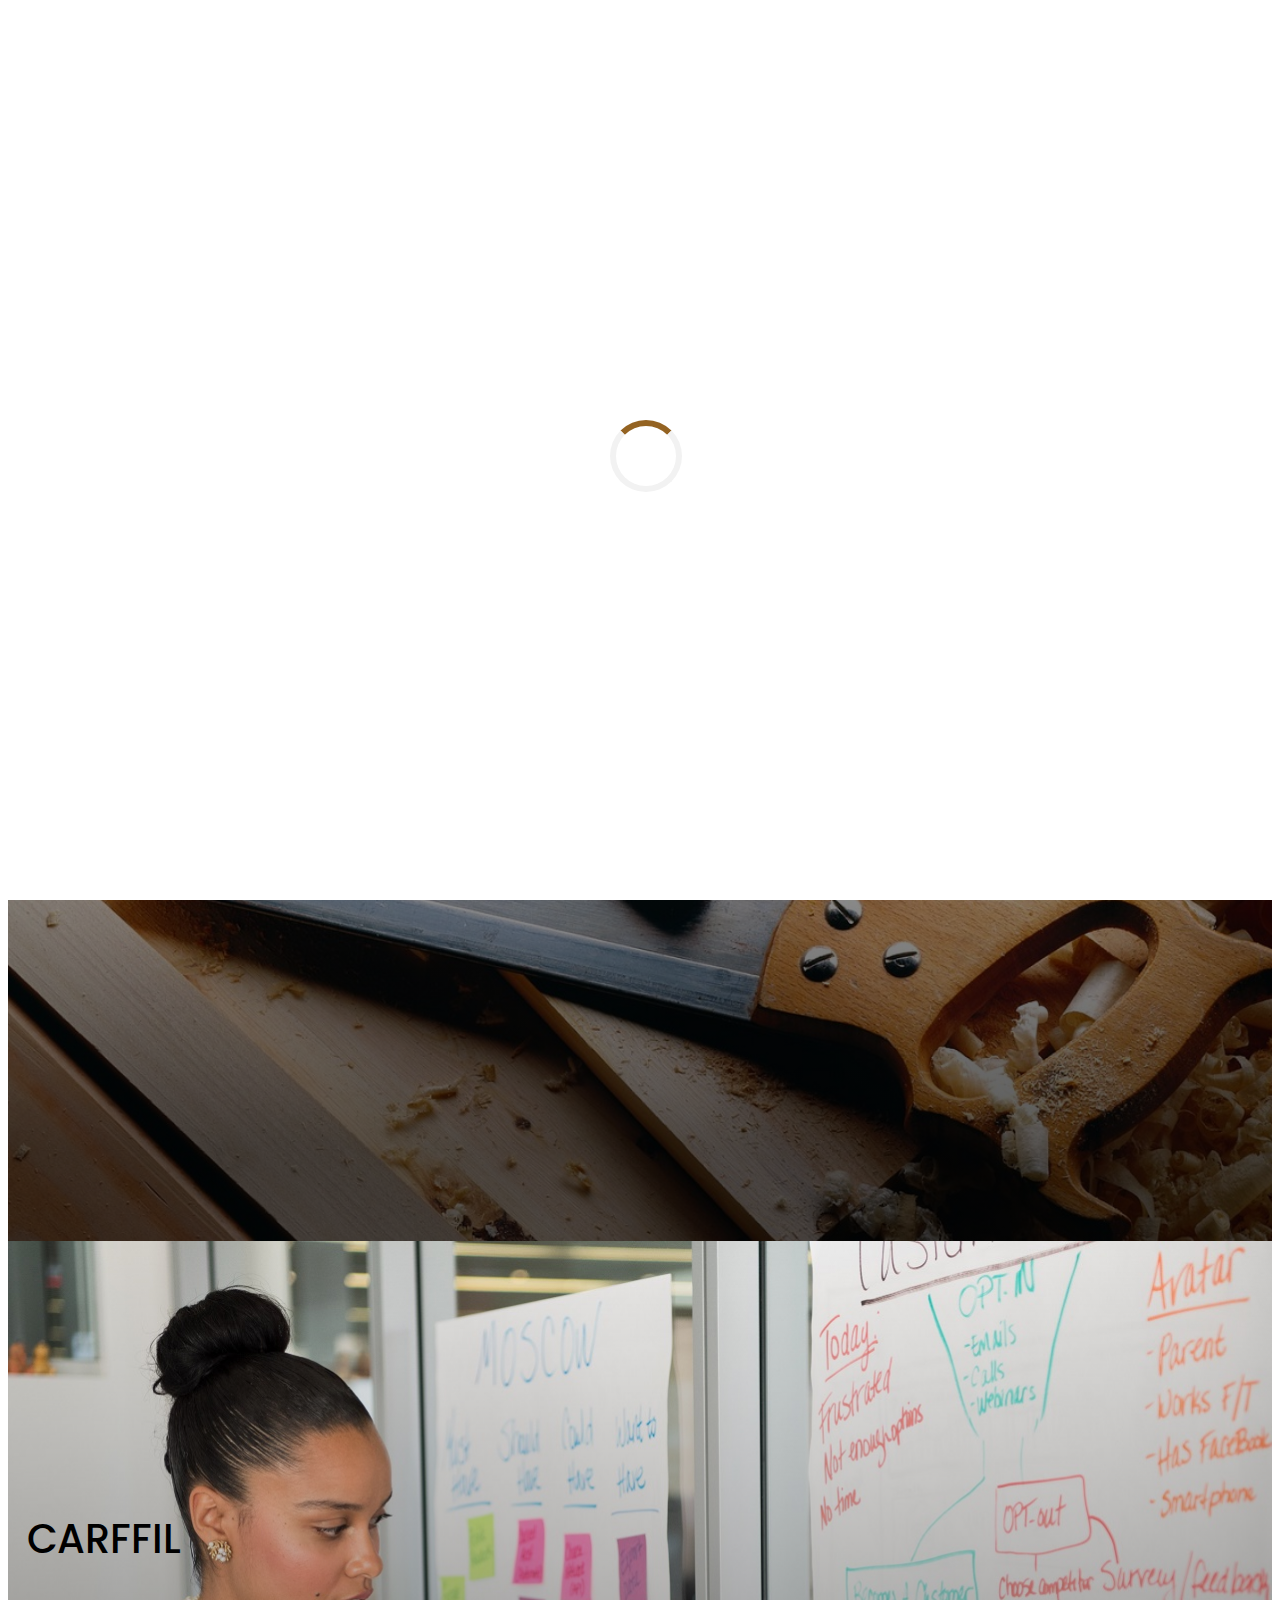
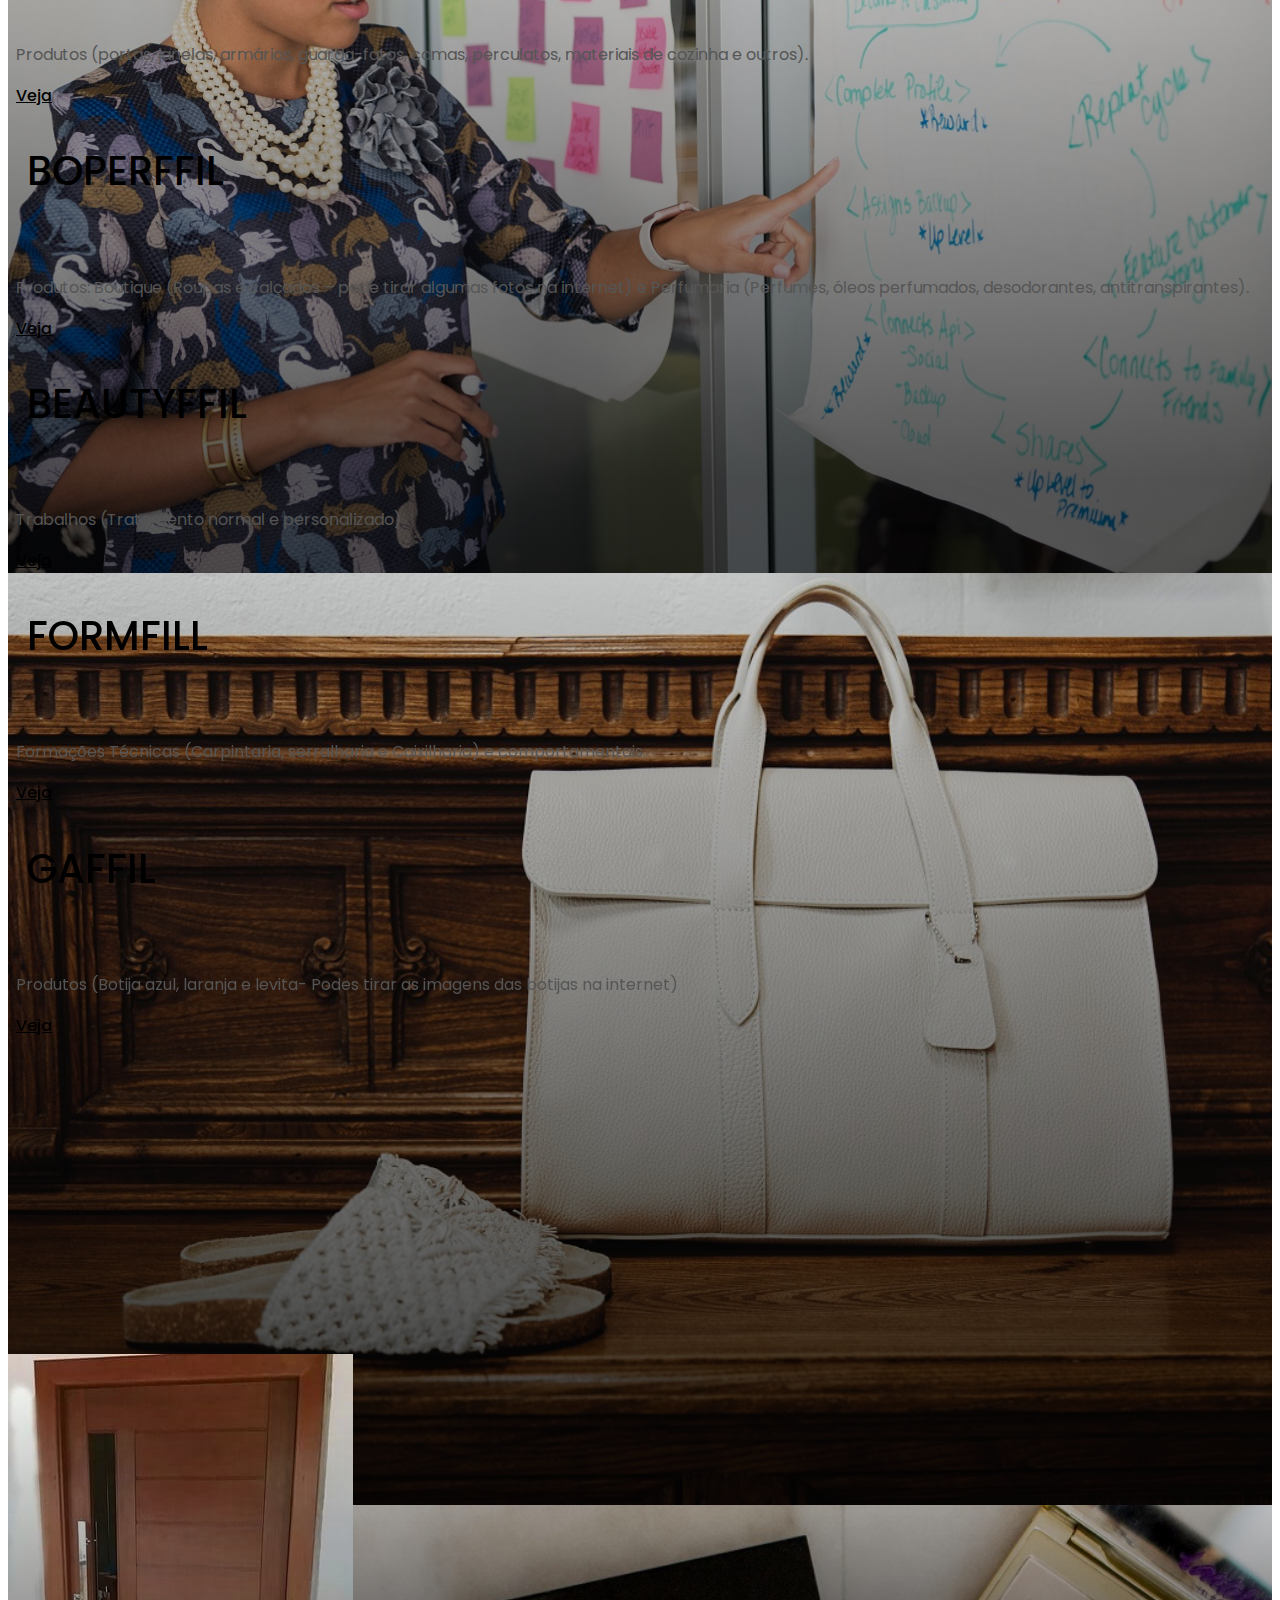
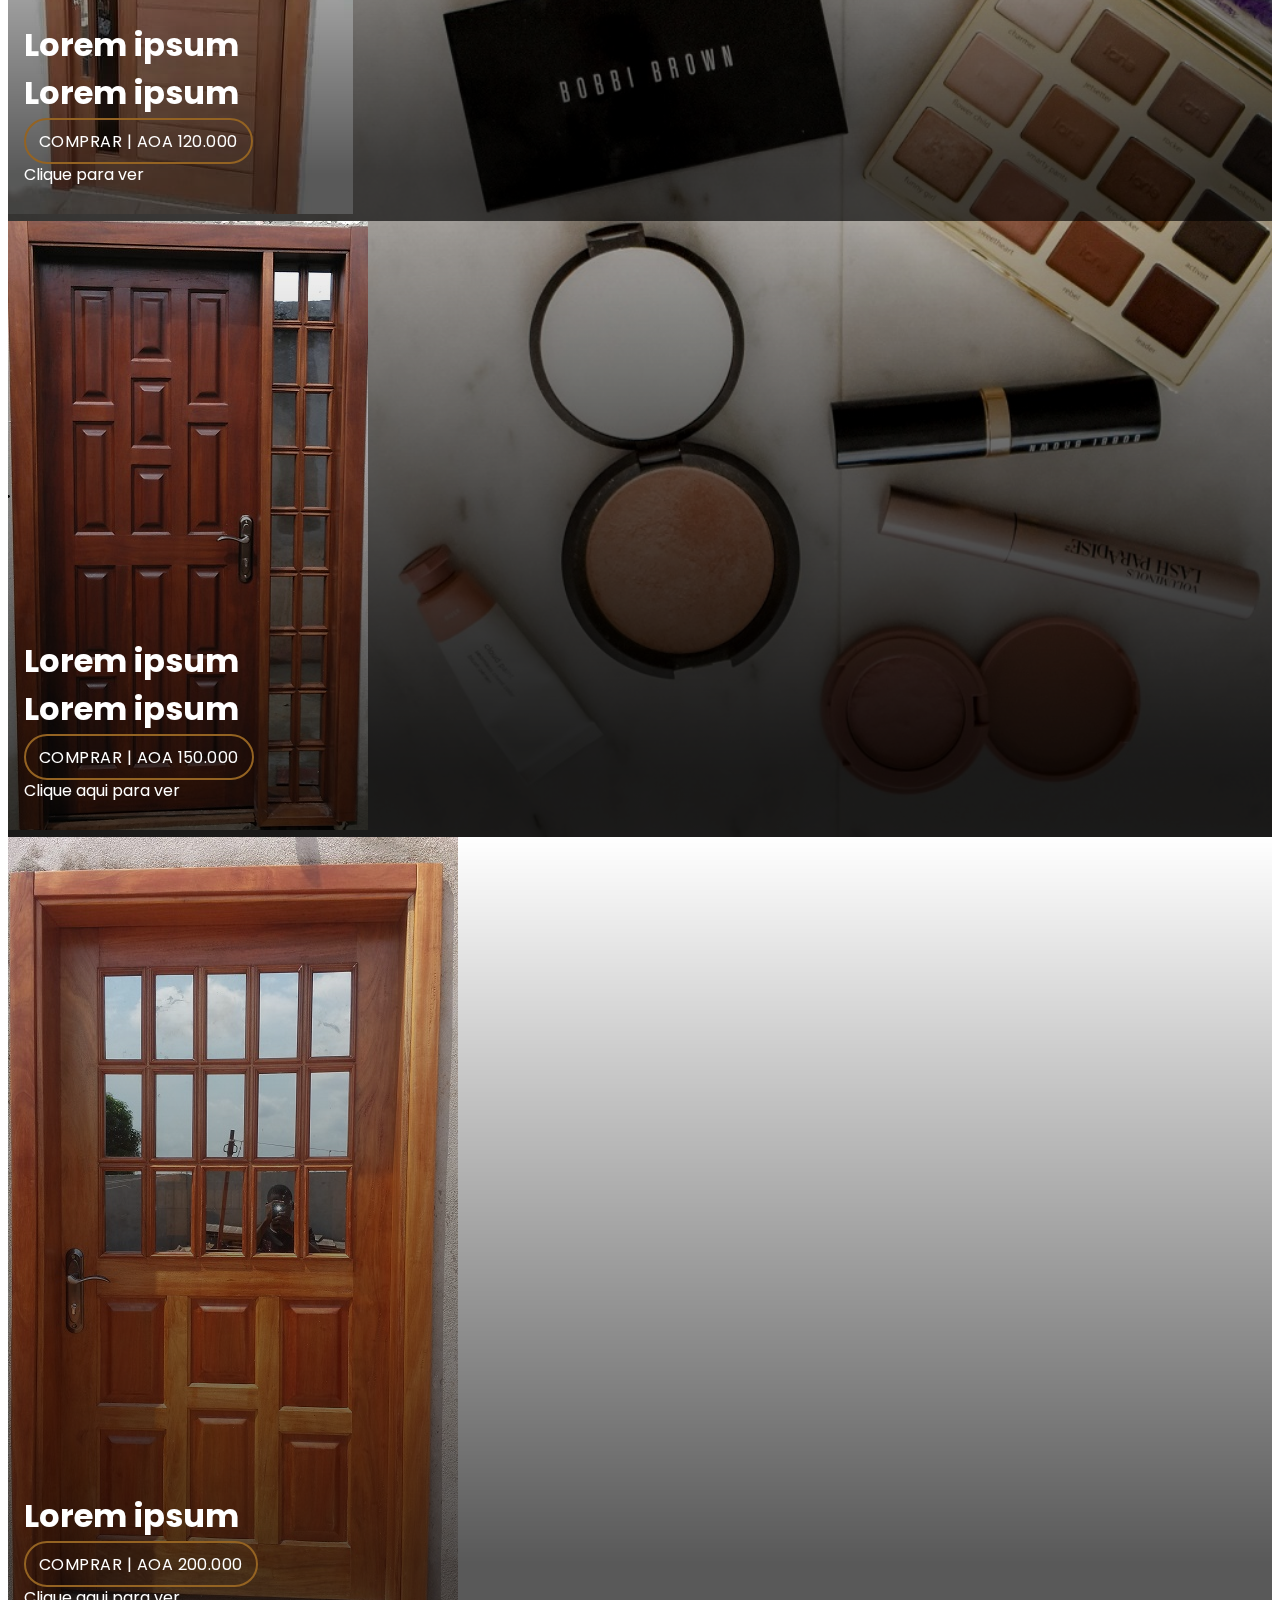
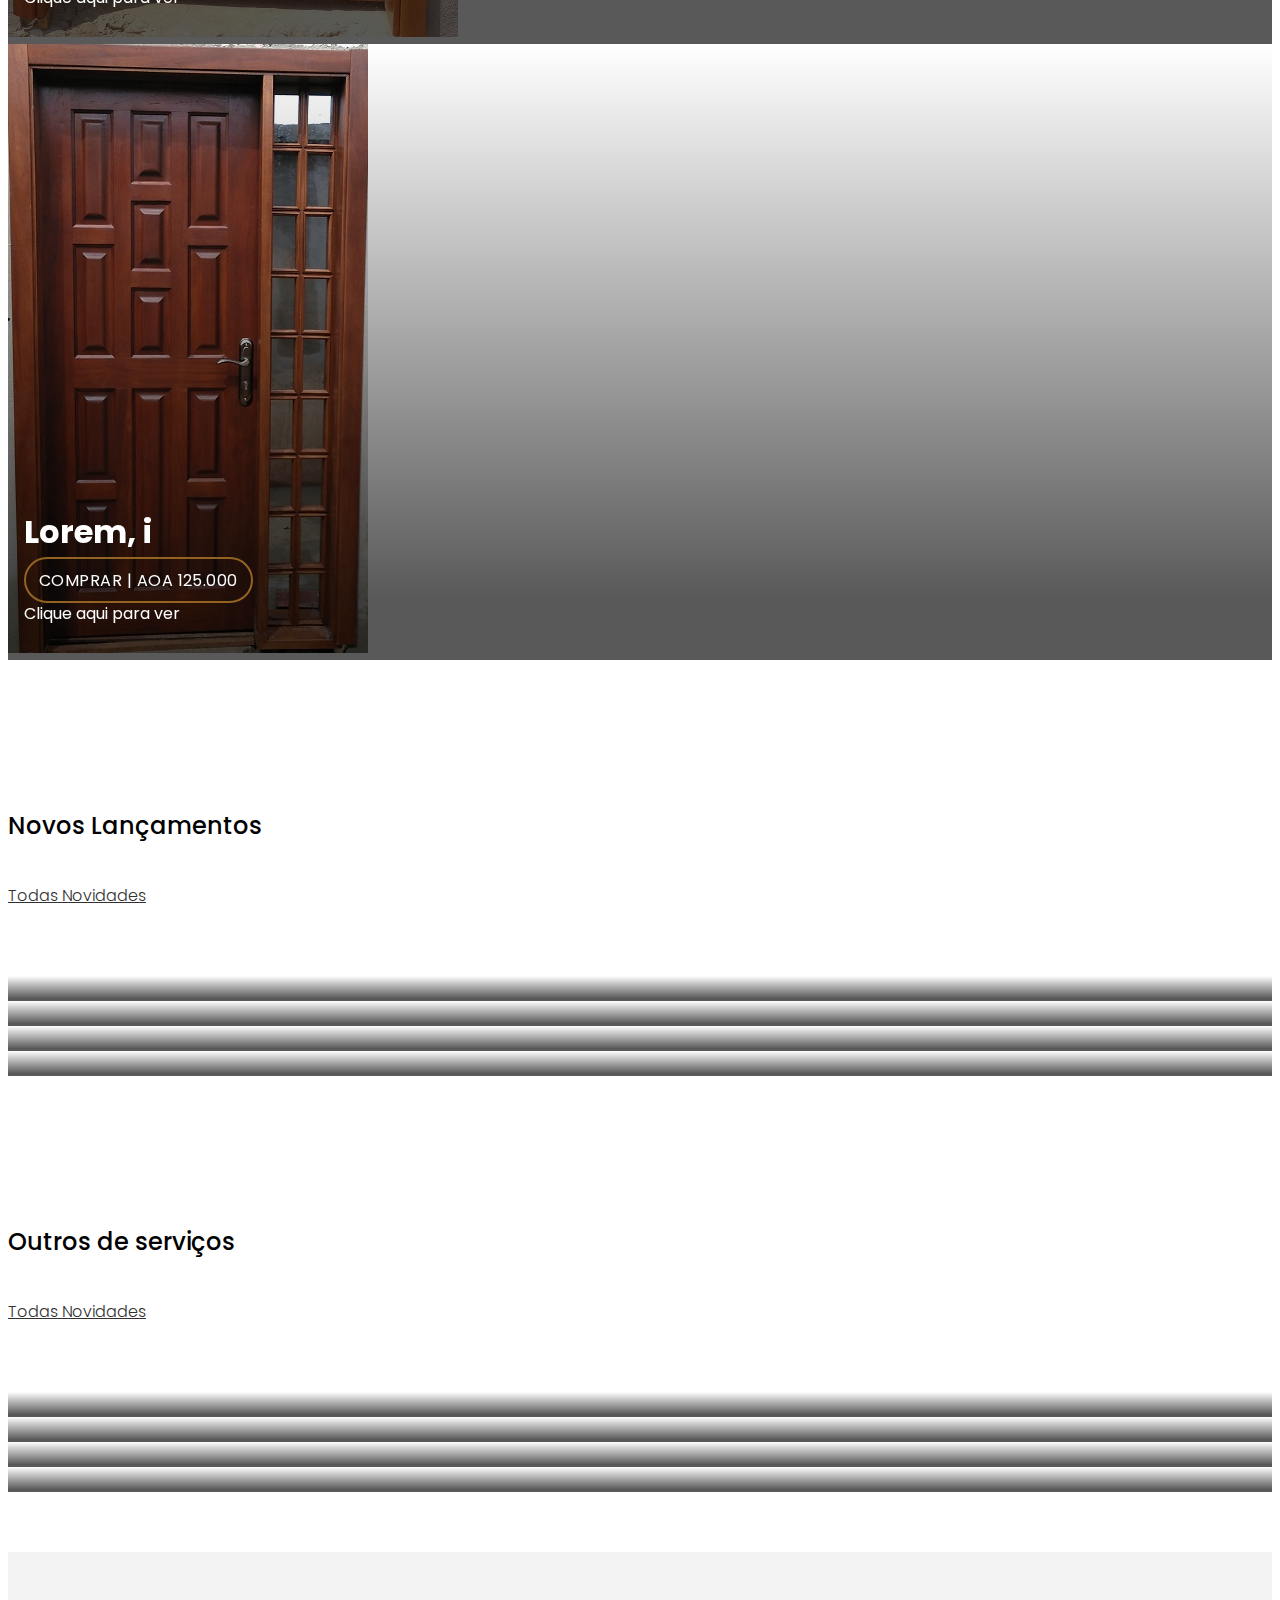
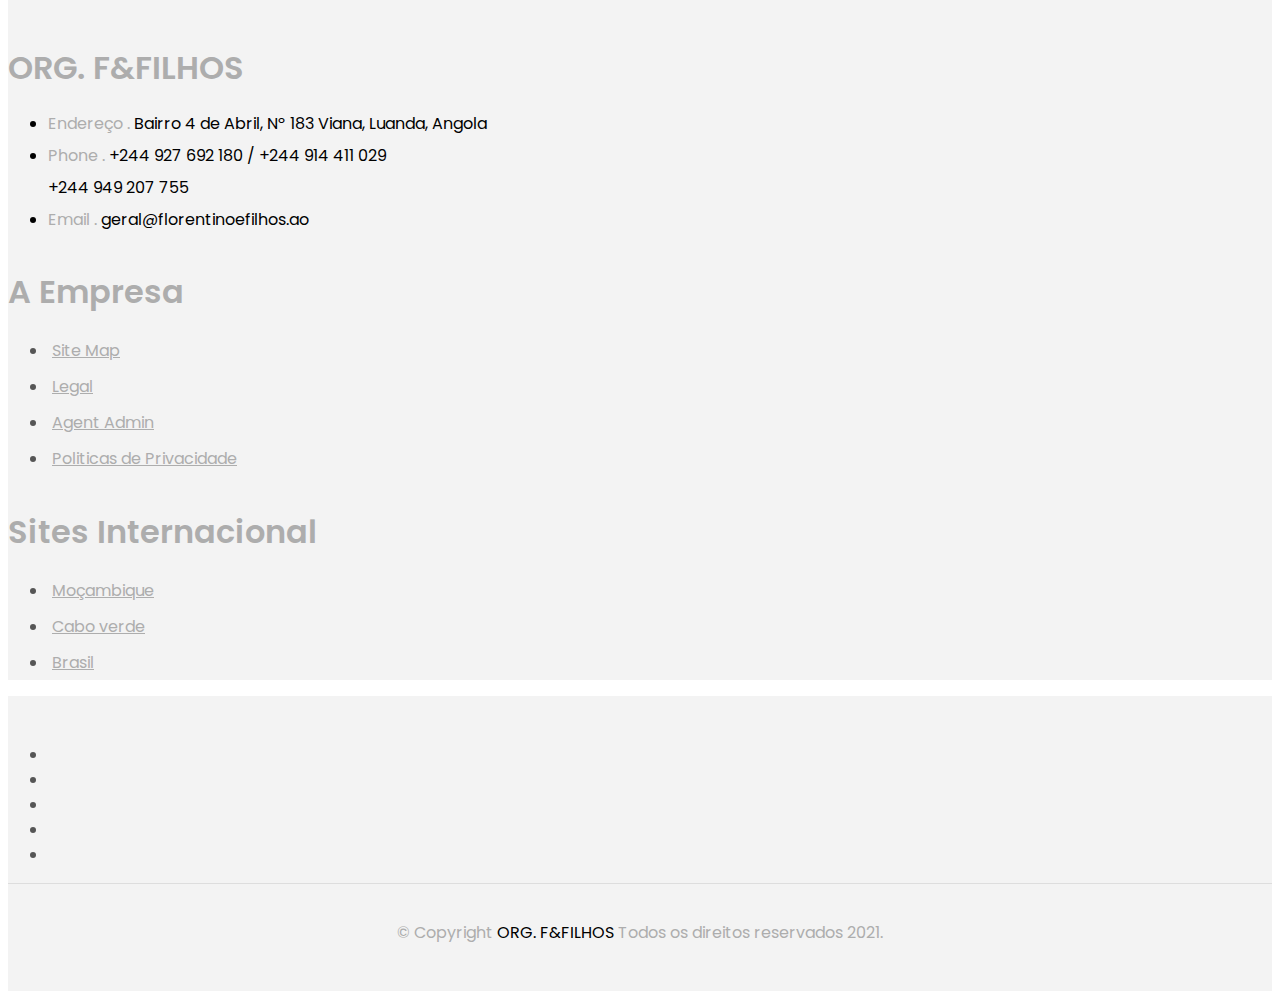
==== commit d74391ff: "Add Services" ====
--- a/index.html
+++ b/index.html
@@ -150,7 +150,7 @@
            <!-- <a class="nav-link" href="#">Sobre nós </a>-->
           </li>
            <li class="nav-item">
-            <a class="nav-link" href="#">Serviços</a>
+            <a class="nav-link" href="#service">Serviços</a>
           <!--  <a class="nav-link" href="property-grid.html">Venda</a>-->
           </li>
            <!--  <li class="nav-item">
@@ -209,7 +209,7 @@
           </div>
         </div>
       </div>
-      <div class="carousel-item-a intro-item bg-image" style="background-image: url(img/slide-2.jpg)">
+      <div class="carousel-item-a intro-item bg-image" style="background-image: url(img/form.jpg)">
         <div class="overlay overlay-a"></div>
         <div class="intro-content display-table">
           <div class="table-cell">
@@ -232,7 +232,7 @@
           </div>
         </div>
       </div>
-      <div class="carousel-item-a intro-item bg-image" style="background-image: url(img/slide-3.jpg)">
+      <div class="carousel-item-a intro-item bg-image" style="background-image: url(img/bop.jpg)">
         <div class="overlay overlay-a"></div>
         <div class="intro-content display-table">
           <div class="table-cell">
@@ -255,12 +255,35 @@
           </div>
         </div>
       </div>
+      <div class="carousel-item-a intro-item bg-image" style="background-image: url(img/beauty.jpg)">
+        <div class="overlay overlay-a"></div>
+        <div class="intro-content display-table">
+          <div class="table-cell">
+            <div class="container">
+              <div class="row">
+                <div class="col-lg-8">
+                  <div class="intro-body">
+                    <!--<p class="intro-title-top">Doral, Florida
+                      <br> 78345</p>
+                    <h1 class="intro-title mb-4">
+                      <span class="color-b">204 </span> Alira
+                      <br> Roan Road One</h1>-->
+                    <p class="intro-subtitle intro-price">
+                    <!-- <a href="#"><span class="price-a">Arrendar | AOA 12.000</span></a> -->
+                    </p>
+                  </div>
+                </div>
+              </div>
+            </div>
+          </div>
+        </div>
+      </div>
     </div>
   </div>
   <!--/ Carousel end /-->
 
   <!--/ Services Star /-->
-  <section class="section-services section-t8">
+  <section class="section-services section-t8" id="service">
     <div class="container">
       <div class="row">
         <div class="col-md-12">
@@ -275,22 +298,20 @@
         <div class="col-md-4">
           <div class="card-box-c foo">
             <div class="card-header-c d-flex">
-              <div class="card-box-ico">
+              <!-- <div class="card-box-ico">
                 <span class="fa fa-home"></span>
-              </div>
+              </div> -->
               <div class="card-title-c align-self-center">
-                <h2 class="title-c">Produção</h2>
+                <h2 class="title-c">CARFFIL</h2>
               </div>
             </div>
             <div class="card-body-c">
               <p class="content-c">
-                Sed porttitor lectus nibh. Cras ultricies ligula sed magna dictum porta. Praesent sapien massa,
-                convallis a pellentesque
-                nec, egestas non nisi.
+                Produtos (portas, janelas, armários, guarda-fatos, camas, perculatos, materiais de cozinha e outros).
               </p>
             </div>
             <div class="card-footer-c">
-              <a href="#" class="link-c link-icon">Leia mais
+              <a href="/services/serv-carffil.html" class="link-c link-icon">Veja
                 <span class="ion-ios-arrow-forward"></span>
               </a>
             </div>
@@ -299,22 +320,21 @@
         <div class="col-md-4">
           <div class="card-box-c foo">
             <div class="card-header-c d-flex">
-              <div class="card-box-ico">
+              <!-- <div class="card-box-ico">
                 <span class="fa fa-home"></span>
-              </div>
+              </div> -->
               <div class="card-title-c align-self-center">
-                <h2 class="title-c">Restauro</h2>
+                <h2 class="title-c">BOPERFFIL </h2>
               </div>
             </div>
             <div class="card-body-c">
               <p class="content-c">
-                Nulla porttitor accumsan tincidunt. Curabitur aliquet quam id dui posuere blandit. Mauris blandit
-                aliquet elit, eget tincidunt
-                nibh pulvinar a.
+                Produtos: Boutique (Roupas e calçados – pode tirar algumas fotos na internet) e 
+                Perfumaria (Perfumes, óleos perfumados, desodorantes, antitranspirantes).
               </p>
             </div>
             <div class="card-footer-c">
-              <a href="#" class="link-c link-icon">Leis mais
+              <a href="./services/serv-boperffil.html" class="link-c link-icon">Veja
                 <span class="ion-ios-arrow-forward"></span>
               </a>
             </div>
@@ -323,22 +343,65 @@
         <div class="col-md-4">
           <div class="card-box-c foo">
             <div class="card-header-c d-flex">
-              <div class="card-box-ico">
+              <!-- <div class="card-box-ico">
                 <span class="fa fa-home"></span>
-              </div>
+              </div> -->
               <div class="card-title-c align-self-center">
-                <h2 class="title-c">Venda</h2>
+                <h2 class="title-c">BEAUTYFFIL </h2>
               </div>
             </div>
             <div class="card-body-c">
               <p class="content-c">
-                Sed porttitor lectus nibh. Cras ultricies ligula sed magna dictum porta. Praesent sapien massa,
-                convallis a pellentesque
-                nec, egestas non nisi.
+                Trabalhos (Tratamento normal e personalizado) 
               </p>
             </div>
             <div class="card-footer-c">
-              <a href="#" class="link-c link-icon">Leia mais
+              <a href="./services/serv-beautyffil.html" class="link-c link-icon">Veja
+                <span class="ion-ios-arrow-forward"></span>
+              </a>
+            </div>
+          </div>
+        </div>
+        <div class="col-md-4">
+          <div class="card-box-c foo">
+            <div class="card-header-c d-flex">
+              <!-- <div class="card-box-ico">
+                <span class="fa fa-home"></span>
+              </div> -->
+              <div class="card-title-c align-self-center">
+                <h2 class="title-c">FORMFILL</h2>
+              </div>
+            </div>
+            <div class="card-body-c">
+              <p class="content-c">
+                Formações Técnicas (Carpintaria, serralharia e Caixilharia) e comportamentais.  
+    
+              </p>
+            </div>
+            <div class="card-footer-c">
+              <a href="./services/serv-formfill.html" class="link-c link-icon">Veja
+                <span class="ion-ios-arrow-forward"></span>
+              </a>
+            </div>
+          </div>
+        </div>
+        <div class="col-md-4">
+          <div class="card-box-c foo">
+            <div class="card-header-c d-flex">
+              <!-- <div class="card-box-ico">
+                <span class="fa fa-home"></span>
+              </div> -->
+              <div class="card-title-c align-self-center">
+                <h2 class="title-c">GAFFIL </h2>
+              </div>
+            </div>
+            <div class="card-body-c">
+              <p class="content-c">
+                Produtos (Botija azul, laranja e levita- Podes tirar as imagens das botijas na internet)
+              </p>
+            </div>
+            <div class="card-footer-c">
+              <a href="services/serv-gaffil.html" class="link-c link-icon">Veja
                 <span class="ion-ios-arrow-forward"></span>
               </a>
             </div>
@@ -403,7 +466,7 @@
                         <sup>2</sup>
                       </span>
                     </li>
-                    <li>
+                    <!-- <li>
                       <h4 class="card-info-title">Quartos</h4>
                       <span>2</span>
                     </li>
@@ -414,7 +477,7 @@
                     <li>
                       <h4 class="card-info-title">Garagens</h4>
                       <span>1</span>
-                    </li>
+                    </li> -->
                   </ul>
                 </div>
               </div>
@@ -456,7 +519,7 @@
                         <sup>2</sup>
                       </span>
                     </li>
-                    <li>
+                    <!-- <li>
                       <h4 class="card-info-title">Quartos</h4>
                       <span>2</span>
                     </li>
@@ -467,7 +530,7 @@
                     <li>
                       <h4 class="card-info-title">Garagens</h4>
                       <span>1</span>
-                    </li>
+                    </li> -->
                   </ul>
                 </div>
               </div>
@@ -509,7 +572,7 @@
                         <sup>2</sup>
                       </span>
                     </li>
-                    <li>
+                    <!-- <li>
                       <h4 class="card-info-title">Quartos</h4>
                       <span>2</span>
                     </li>
@@ -520,7 +583,7 @@
                     <li>
                       <h4 class="card-info-title">Garagens</h4>
                       <span>1</span>
-                    </li>
+                    </li> -->
                   </ul>
                 </div>
               </div>
@@ -562,7 +625,7 @@
                         <sup>2</sup>
                       </span>
                     </li>
-                    <li>
+                    <!-- <li>
                       <h4 class="card-info-title">Quartos</h4>
                       <span>3</span>
                     </li>
@@ -573,7 +636,7 @@
                     <li>
                       <h4 class="card-info-title">Garagens</h4>
                       <span>1</span>
-                    </li>
+                    </li> -->
                   </ul>
                 </div>
               </div>
@@ -843,7 +906,7 @@
                 <li class="color-a">
                   <span class="color-text-a">Endereço .</span> Bairro 4 de Abril, Nº 183 Viana, Luanda, Angola </li>
                 <li class="color-a">
-                  <span class="color-text-a">Phone .</span> +244 927 692 180 / +244 914 411 029 </li>
+                  <span class="color-text-a">Phone .</span> +244 927 692 180 / +244 914 411 029 <br> +244 949 207 755 </li>
                 <li class="color-a">
                   <span class="color-text-a">Email .</span> geral@florentinoefilhos.ao</li>
               </ul>
